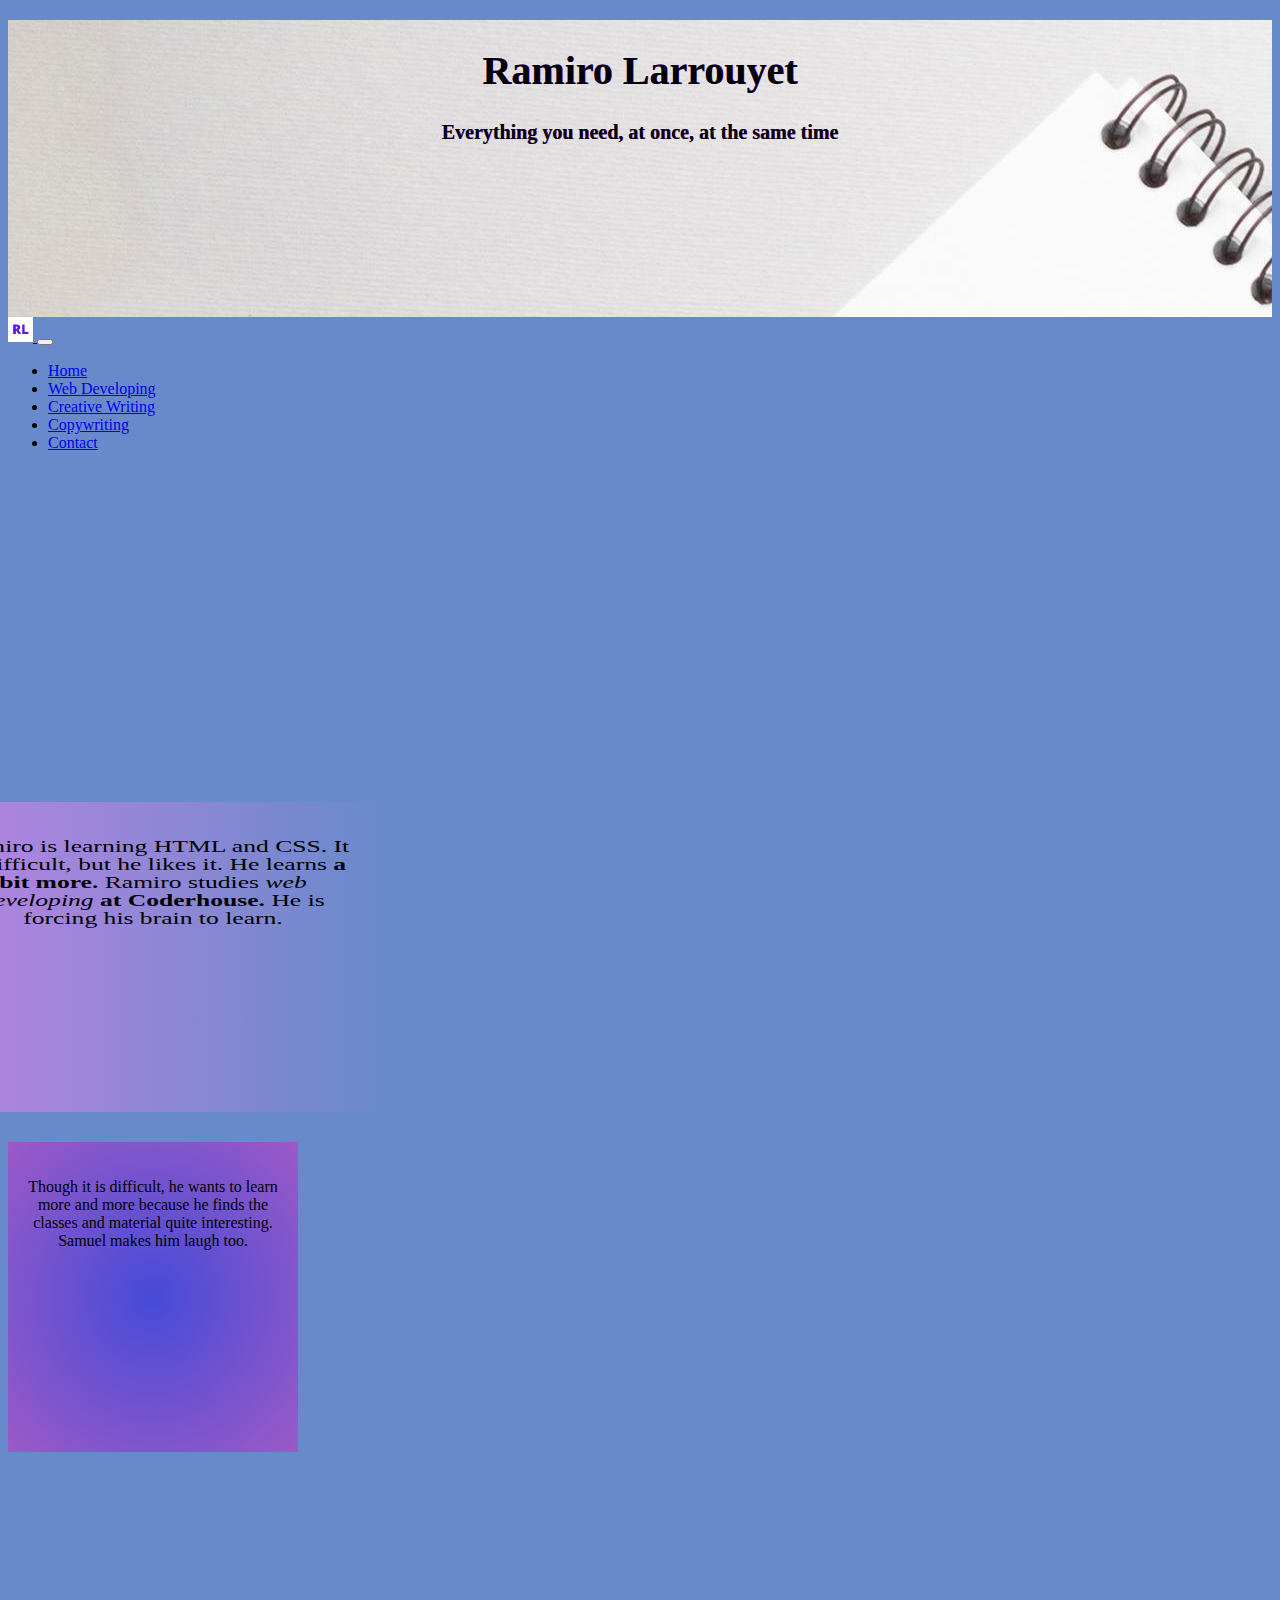
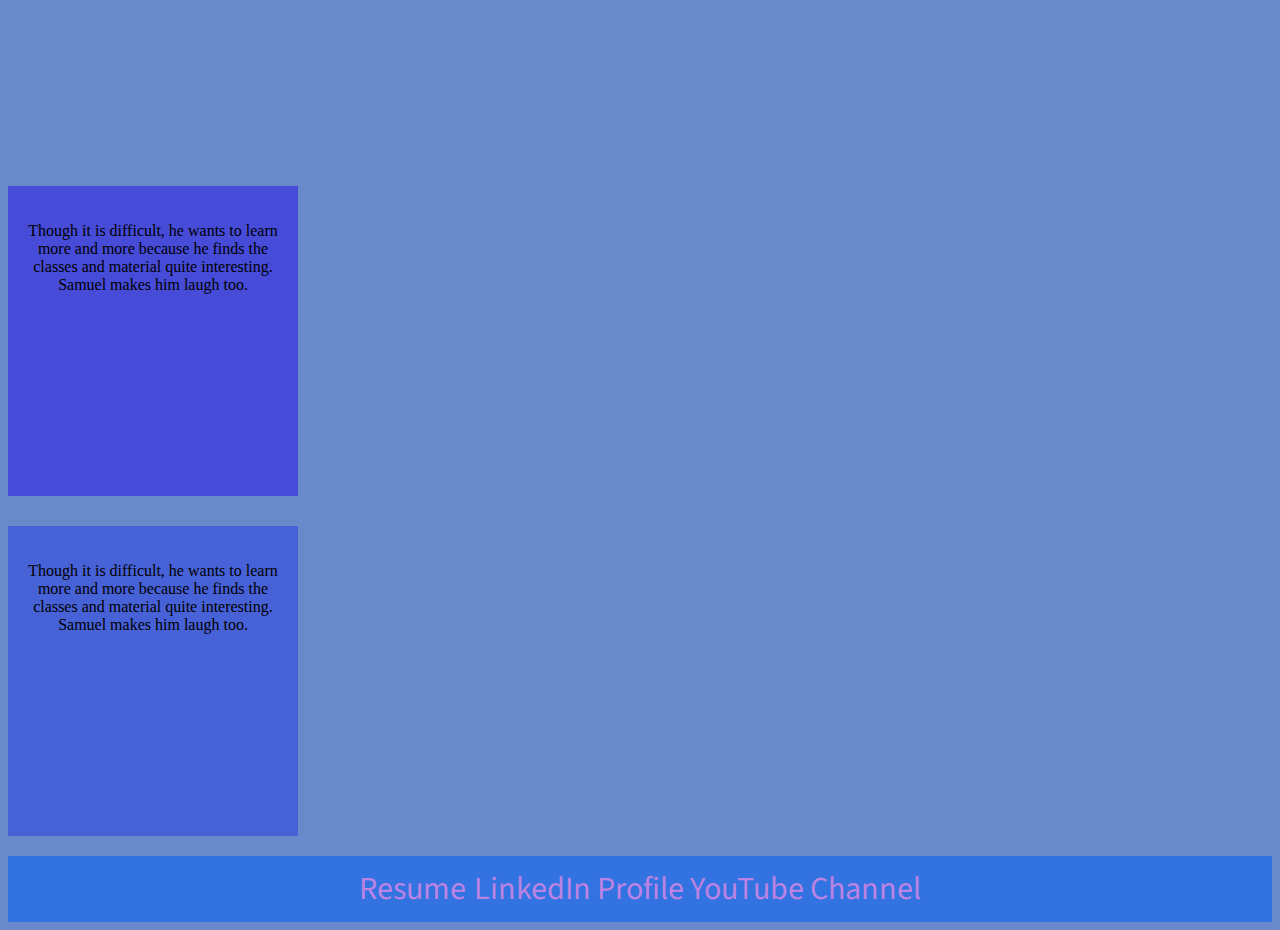
==== index.html @ 64db362d "termine la pre-entrega numero tres" ====
<!Doctype html>

<html  lang="en"> 
    
<head>
    
    <meta charset="utf-8">
    <meta name="viewport" content="width=device-width, initial-scale=1.0">
    <meta name="Home" description="All services provided to clients">
    <meta name="keywords" content="Web Development, HTML, CSS, Copywriting, Social Media, English, Bilingual, Teaching">
    <link rel="preconnect" href="https://fonts.googleapis.com">
    <link rel="preconnect" href="https://fonts.gstatic.com" crossorigin>
    <link href="https://fonts.googleapis.com/css2?family=Source+Sans+Pro:ital,wght@0,300;1,400&display=swap" rel="stylesheet">
    
    <title> Ramiro Larrouyet </title>
    <link rel= "shortcut icon" href="imgcv/favicon.png" type="image/x-icon">
    <link href="https://cdn.jsdelivr.net/npm/bootstrap@5.2.2/dist/css/bootstrap.min.css" rel="stylesheet" integrity="sha384-Zenh87qX5JnK2Jl0vWa8Ck2rdkQ2Bzep5IDxbcnCeuOxjzrPF/et3URy9Bv1WTRi" crossorigin="anonymous">
    <link rel="stylesheet" href="css/estilo.css">
</head>
    
<body>
    
<header>
    <div>
    <h1> Ramiro Larrouyet </h1>
    <p> Everything you need, at once, at the same time </p>
    </div>
</header>
  
<nav class="navbar navbar-expand-lg bg-light">
    <div class="container-fluid">
      <a class="navbar-brand" href="#">
        <img src="imgcv/favicon.png" class="img-fluid">
      </a>
      <button class="navbar-toggler" type="button" data-bs-toggle="collapse" data-bs-target="#navbarNav" aria-controls="navbarNav" aria-expanded="false" aria-label="Toggle navigation">
        <span class="navbar-toggler-icon"></span>
      </button>
      <div class="collapse navbar-collapse" id="navbarNav">
        <ul class="navbar-nav">
          <li class="nav-item"> 
            <a class="nav-link active" aria-current="page" href="index.html"> Home </a>
        </li>
          <li class="nav-item">
            <a class="nav-link" href="clase--2/webdeveloping.html"> Web Developing </a> </li>
          </li>
          <li class="nav-item">
            <a class="nav-link" href="creative.html"> Creative Writing </a>
          </li>
          <li class="nav-item">
            <a class="nav-link" href="clase--2/copywriting.html"> Copywriting </a>
          </li>
          <li class="nav-item">
            <a class="nav-link" href="contactinformation.html"> Contact </a>
          </li>
        </ul>
      </div>
    </div>
  </nav>

<section class="container">

  <div class="row">

 <div class="col-x1-4 col-md-6 col-sm-12">
      <iframe class= videoIndexOne width="375" height="270" src="https://www.youtube.com/embed/ezPB2ilr9OI" title="YouTube video player" frameborder="0" allow="accelerometer; autoplay; clipboard-write; encrypted-media; gyroscope; picture-in-picture" allowfullscreen> </iframe>
</div>

<div class="col-x1-4 col-md-6 col-sm-12">
  <div class="item cajaA">
   <p class="parapraghIndex"> Ramiro is learning HTML and CSS. It is difficult, but he likes it. He learns <b>a bit more.</b> Ramiro studies <em> web developing </em> <strong> at Coderhouse. </strong> He is forcing his brain to learn.</p>
  </div>
</div>

<div class="col-x1-4 col-md-6 col-sm-12">
  <div class="item cajaB">
  <p class="parapraghIndex"> Though it is difficult, he wants to learn more and more because he finds the classes and material quite interesting. Samuel makes him laugh too. </p>
 </div>
</div>

<div class="col-x1-4 col-md-6 col-sm-12">
  <iframe class= videoIndexTwo width="250" height="270" src="https://www.youtube.com/embed/ezPB2ilr9OI" title="YouTube video player" frameborder="0" allow="accelerometer; autoplay; clipboard-write; encrypted-media; gyroscope; picture-in-picture" allowfullscreen> </iframe>
</div>

<div class="col-x1-4 col-md-6 col-sm-12">
  <div class="item cajaC">
  <p class="parapraghIndex"> Though it is difficult, he wants to learn more and more because he finds the classes and material quite interesting. Samuel makes him laugh too. </p>
 </div>
</div>

<div class="col-x1-4 col-md-6 col-sm-12">
  <div class="item cajaD">
  <p class="parapraghIndex"> Though it is difficult, he wants to learn more and more because he finds the classes and material quite interesting. Samuel makes him laugh too. </p>
 </div>
</div>

</div>

</section>


<footer>
     
     <a href="imgcv/cv.pdf" class="resume">Resume</a> 
     <a href="https://www.linkedin.com/in/ramiro-larrouyet" target="_blank" class="resume">LinkedIn Profile<a> 
     <a href="https://www.youtube.com/channel/UCQLiZKUBHzsVqcWi9gfR2rA" target="_blank" class="resume">YouTube Channel </a>

</footer>

<script src="https://cdn.jsdelivr.net/npm/bootstrap@5.2.2/dist/js/bootstrap.bundle.min.js" integrity="sha384-OERcA2EqjJCMA+/3y+gxIOqMEjwtxJY7qPCqsdltbNJuaOe923+mo//f6V8Qbsw3" crossorigin="anonymous"></script>

    </body>

</html>
---- css/estilo.css ----
header {
  font-family: "Spectral";
  font-size: 25px;
  background-image: url(../imgcv/top-view-person-writing-on-laptop-with-copy-space.jpg);
  width: 100%;
  height: 33vh;
  position: relative;
  margin-top: 20px;
}
header div {
  position: absolute;
  text-align: center;
  text-shadow: 0.4px 0.4px blueviolet;
  font-weight: bold;
  font-size: 20px;
  top: 0;
  bottom: 0;
  left: 0;
  right: 0;
  margin: auto;
}

.container p {
  font-size: bold;
  font-family: "Times New Roman";
}

.videoIndexOne {
  margin-top: 30px;
}

.videoIndexTwo {
  margin-top: 30px;
}

.videoCreative {
  margin-top: 30px;
}

footer {
  padding: 10px;
  background-color: #3373e1;
  text-align: center;
  margin-left: none;
  margin-top: 20px;
  font-size: 200%;
}
footer a {
  display: inline;
  font-family: "Source Sans Pro";
  text-decoration: none;
  color: #bb83e3;
}

form {
  margin-top: 5px;
  padding: 10px;
  font-size: 20px;
  font-family: "Times New Roman", Times, serif;
}
form div {
  padding: 10px;
}
form div button {
  height: 80px;
  width: 100px;
  margin-top: 20px;
  transform: translate(600px);
}

body {
  background-color: #688aca;
}

nav div a img {
  height: 25px;
  width: 25px;
}

.item {
  text-align: center;
  display: inline-block;
  width: 250px;
  height: 270px;
  padding: 20px;
}

.cajaA {
  background: linear-gradient(to right, #bb83e3, #688aca);
  margin-top: 30px;
  transform: scale(1.6, 1);
}

.cajaB {
  background: radial-gradient(#464bd8, #9c5ac7);
  margin-top: 30px;
}

.cajaC {
  background-color: #464bd8;
  margin-top: 30px;
  animation-name: animacionCajaC;
  animation-iteration-count: infinite;
  animation-timing-function: ease-in;
  animation-duration: 6s;
  animation-delay: 2s;
}

@keyframes animacionCajaC {
  0% {
    width: 200px;
  }
  25% {
    width: 225 px;
  }
  50% {
    width: 250px;
  }
  75% {
    width: 275px;
  }
  100% {
    width: 300px;
  }
}
.cajaD {
  background-color: #4761d7;
  margin-top: 30px;
}
.cajaD:hover {
  background-color: #9c5ac7;
  height: 350px;
  width: 350px;
  transition: all 5s;
}

.divCreativeOne img {
  height: 400px;
  width: 400px;
  margin-top: 20px;
}

.divCreativeTwo p {
  border: solid 5px #bb83e3;
  text-align: center;
  font-size: 30px;
  padding: 10px;
  margin-block-end: 0;
  margin-top: 20px;
}

.divCreativeThree {
  margin-top: 20px;
}

/*# sourceMappingURL=estilo.css.map */
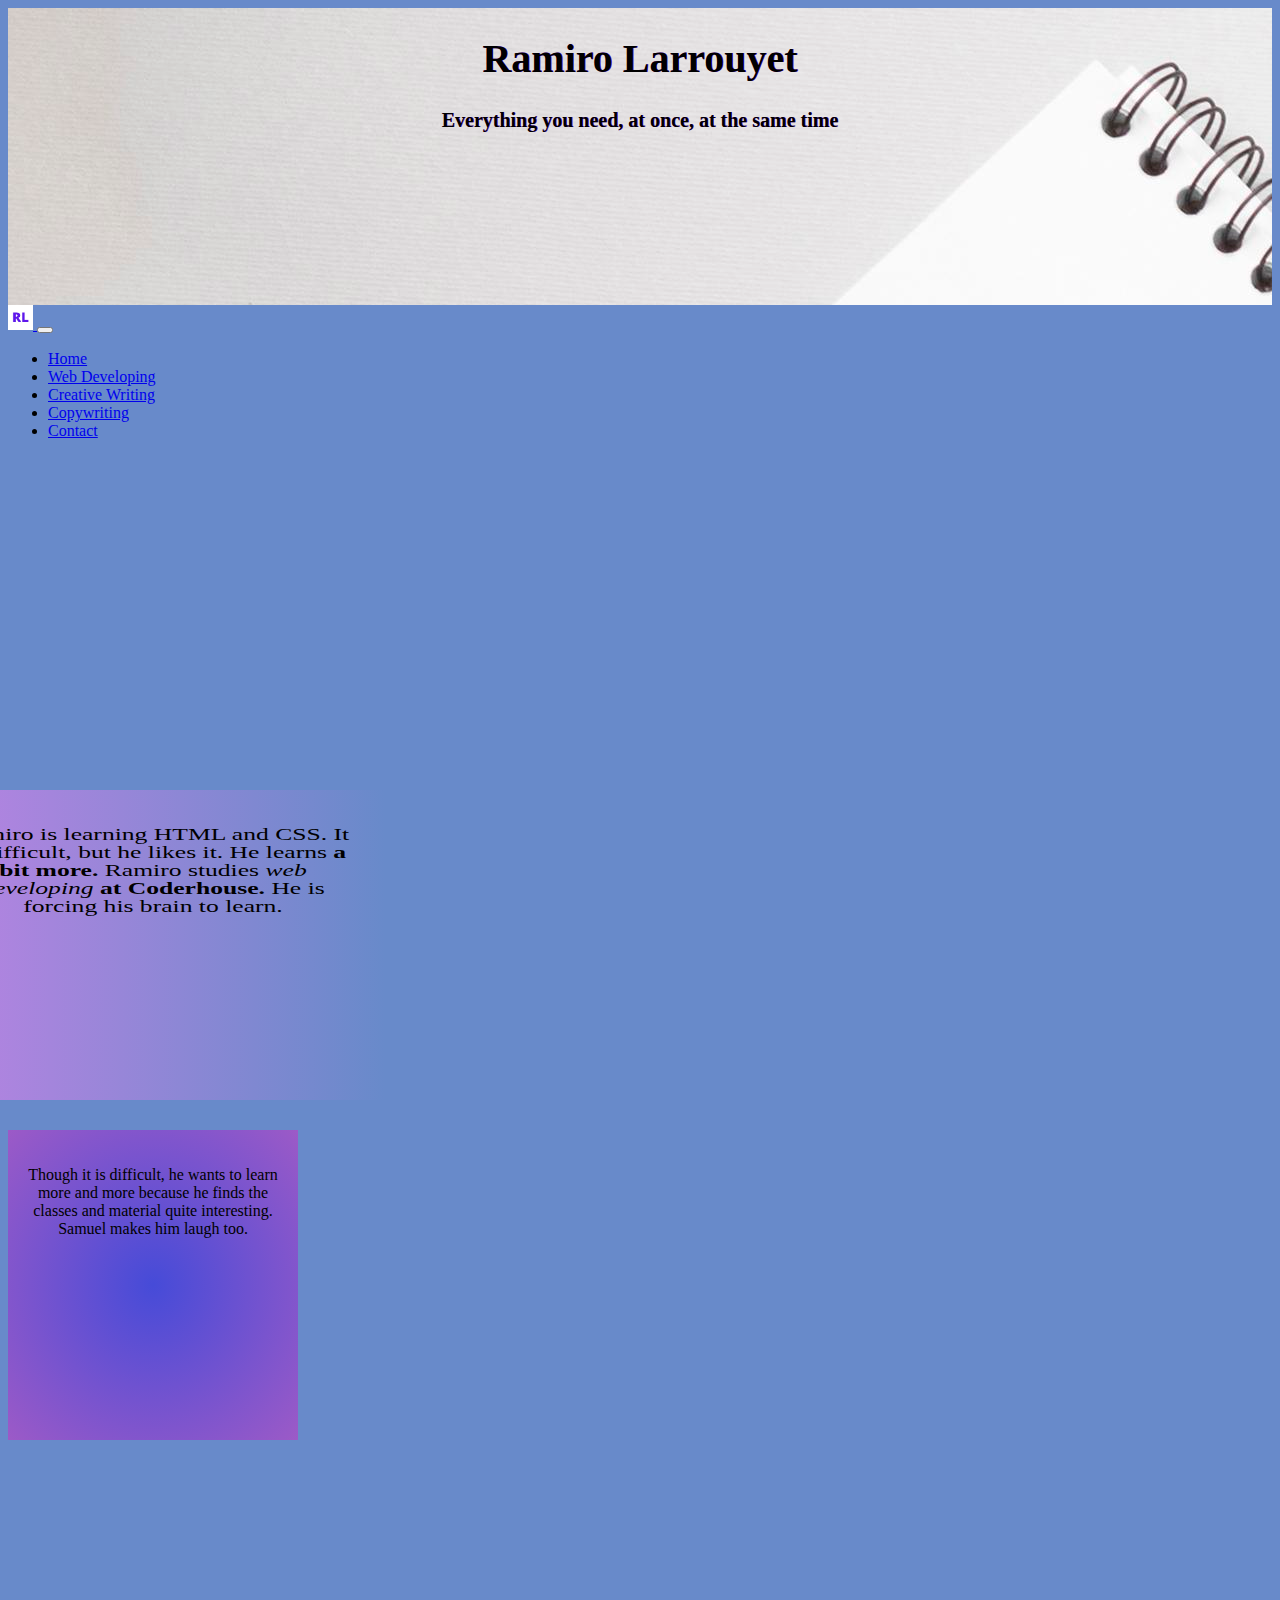
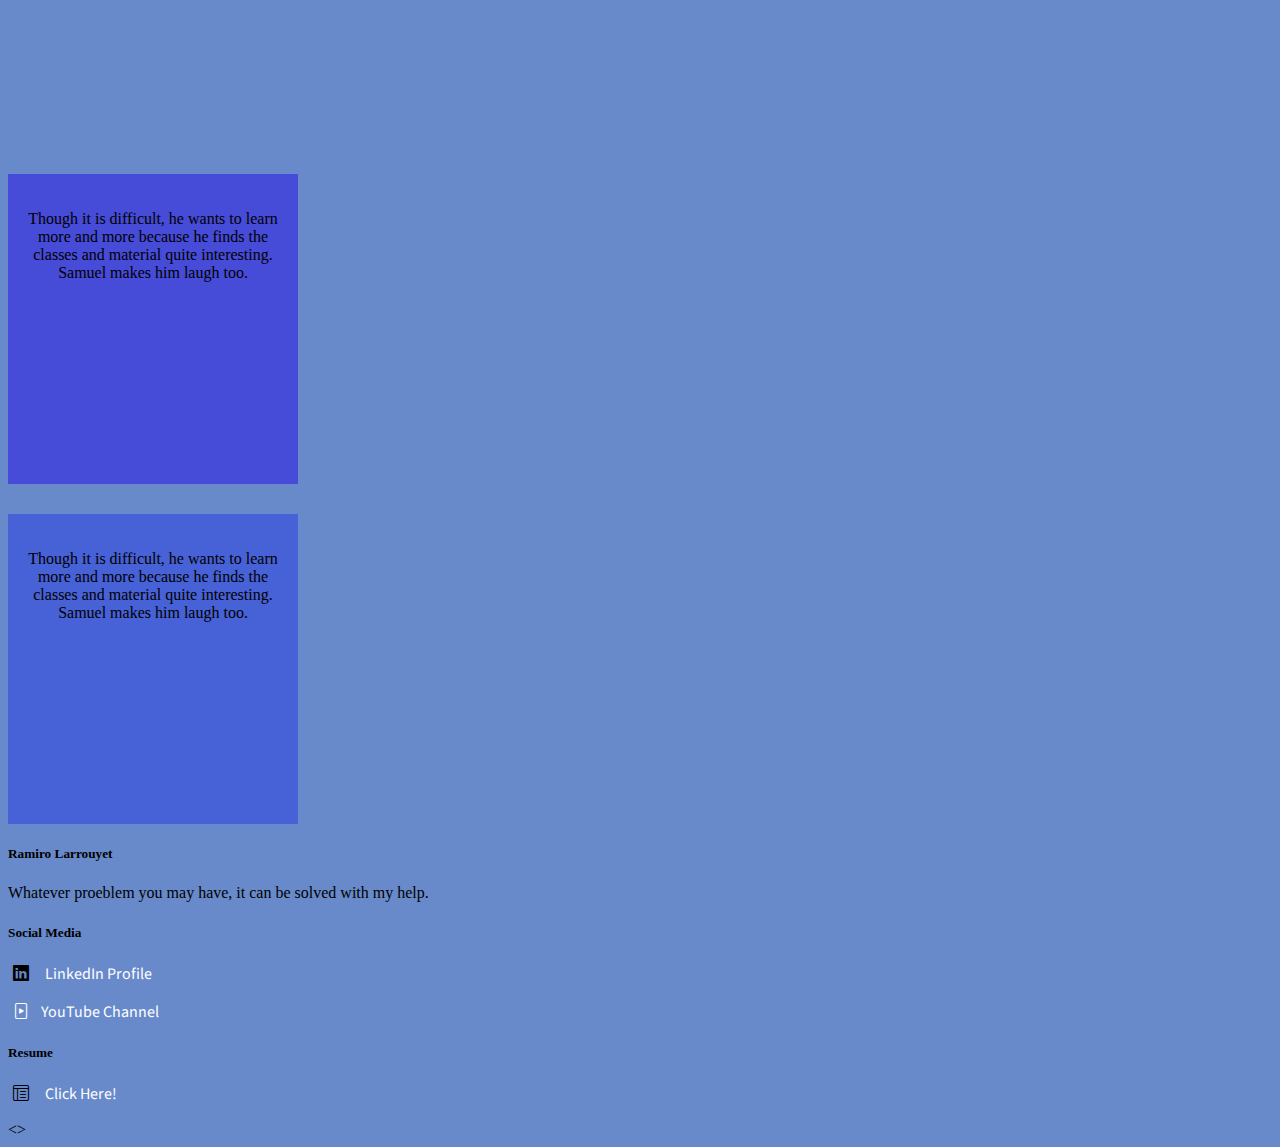
==== commit a5ab3e9c: "termine el footer" ====
--- a/index.html
+++ b/index.html
@@ -15,6 +15,8 @@
     <title> Ramiro Larrouyet </title>
     <link rel= "shortcut icon" href="imgcv/favicon.png" type="image/x-icon">
     <link href="https://cdn.jsdelivr.net/npm/bootstrap@5.2.2/dist/css/bootstrap.min.css" rel="stylesheet" integrity="sha384-Zenh87qX5JnK2Jl0vWa8Ck2rdkQ2Bzep5IDxbcnCeuOxjzrPF/et3URy9Bv1WTRi" crossorigin="anonymous">
+    <link rel="stylesheet" href=
+    "https://cdn.jsdelivr.net/npm/bootstrap-icons@1.5.0/font/bootstrap-icons.css" />
     <link rel="stylesheet" href="css/estilo.css">
 </head>
     
@@ -59,21 +61,21 @@
 
 <section class="container">
 
-  <div class="row">
+<div class="row">
 
  <div class="col-x1-4 col-md-6 col-sm-12">
       <iframe class= videoIndexOne width="375" height="270" src="https://www.youtube.com/embed/ezPB2ilr9OI" title="YouTube video player" frameborder="0" allow="accelerometer; autoplay; clipboard-write; encrypted-media; gyroscope; picture-in-picture" allowfullscreen> </iframe>
-</div>
+ </div>
 
-<div class="col-x1-4 col-md-6 col-sm-12">
+ <div class="col-x1-4 col-md-6 col-sm-12">
   <div class="item cajaA">
    <p class="parapraghIndex"> Ramiro is learning HTML and CSS. It is difficult, but he likes it. He learns <b>a bit more.</b> Ramiro studies <em> web developing </em> <strong> at Coderhouse. </strong> He is forcing his brain to learn.</p>
   </div>
-</div>
+ </div>
 
 <div class="col-x1-4 col-md-6 col-sm-12">
   <div class="item cajaB">
-  <p class="parapraghIndex"> Though it is difficult, he wants to learn more and more because he finds the classes and material quite interesting. Samuel makes him laugh too. </p>
+   <p class="parapraghIndex"> Though it is difficult, he wants to learn more and more because he finds the classes and material quite interesting. Samuel makes him laugh too. </p>
  </div>
 </div>
 
@@ -83,13 +85,13 @@
 
 <div class="col-x1-4 col-md-6 col-sm-12">
   <div class="item cajaC">
-  <p class="parapraghIndex"> Though it is difficult, he wants to learn more and more because he finds the classes and material quite interesting. Samuel makes him laugh too. </p>
+   <p class="parapraghIndex"> Though it is difficult, he wants to learn more and more because he finds the classes and material quite interesting. Samuel makes him laugh too. </p>
  </div>
 </div>
 
 <div class="col-x1-4 col-md-6 col-sm-12">
   <div class="item cajaD">
-  <p class="parapraghIndex"> Though it is difficult, he wants to learn more and more because he finds the classes and material quite interesting. Samuel makes him laugh too. </p>
+   <p class="parapraghIndex"> Though it is difficult, he wants to learn more and more because he finds the classes and material quite interesting. Samuel makes him laugh too. </p>
  </div>
 </div>
 
@@ -97,14 +99,38 @@
 
 </section>
 
+<footer class="bg-dark text-white pt-5 pb-4">
 
-<footer>
-     
-     <a href="imgcv/cv.pdf" class="resume">Resume</a> 
-     <a href="https://www.linkedin.com/in/ramiro-larrouyet" target="_blank" class="resume">LinkedIn Profile<a> 
-     <a href="https://www.youtube.com/channel/UCQLiZKUBHzsVqcWi9gfR2rA" target="_blank" class="resume">YouTube Channel </a>
+  <div class="container text-center text-md-left">
 
+    <div class="row text-center text-md-left">
+
+      <div class="col-md-3 col-lg-3 col-xl-3 mx-auto mt-3">
+        <h5 class="text-uppercase mb-4 font-weight-bold text-warning"> Ramiro Larrouyet </h5>
+        <p> Whatever proeblem you may have, it can be solved with my help.</p>
+      </div>
+
+        <div class="col-md-2 col-lg-2 col-xl-2 mx-auto mt-3">
+          <h5 class="text-uppercase mb-4 font-weight-bold text-warning"> Social Media </h5>
+          <p> 
+            <i class="bi bi-linkedin"></i> <a href="https://www.linkedin.com/in/ramiro-larrouyet" target="_blank" class="resume">LinkedIn Profile <a>
+          </p>
+          <p> 
+            <i class="bi bi-file-play"></i><a href="https://www.youtube.com/channel/UCQLiZKUBHzsVqcWi9gfR2rA" target="_blank" class="resume">YouTube Channel</a>
+          </p>             
+        </div>
+
+        <div class="col-md-2 col-lg-2 col-xl-2 mx-auto mt-3">
+          <h5 class="text-uppercase mb-4 font-weight-boold text-warning"> Resume </h5>
+          <p>
+            <i class="bi bi-layout-text-window-reverse"></i> <a href="imgcv/cv.pdf" class="resume">Click Here!</a>
+          </p>
+        </div>
+
+   </div>
+  </div> 
 </footer>
+  
 
 <script src="https://cdn.jsdelivr.net/npm/bootstrap@5.2.2/dist/js/bootstrap.bundle.min.js" integrity="sha384-OERcA2EqjJCMA+/3y+gxIOqMEjwtxJY7qPCqsdltbNJuaOe923+mo//f6V8Qbsw3" crossorigin="anonymous"></script>
 
@@ -112,4 +138,4 @@
 
 </html>
 
-
+<> 
--- a/css/estilo.css
+++ b/css/estilo.css
@@ -5,7 +5,6 @@
   width: 100%;
   height: 33vh;
   position: relative;
-  margin-top: 20px;
 }
 header div {
   position: absolute;
@@ -19,10 +18,10 @@
   right: 0;
   margin: auto;
 }
-
 .container p {
   font-size: bold;
   font-family: "Times New Roman";
+  font-size: medium;
 }
 
 .videoIndexOne {
@@ -37,19 +36,16 @@
   margin-top: 30px;
 }
 
-footer {
-  padding: 10px;
-  background-color: #3373e1;
-  text-align: center;
-  margin-left: none;
-  margin-top: 20px;
-  font-size: 200%;
-}
 footer a {
   display: inline;
   font-family: "Source Sans Pro";
   text-decoration: none;
-  color: #bb83e3;
+  color: white;
+}
+footer .bi {
+  padding: 5px;
+  margin-right: 7px;
+  border-radius: 3px;
 }
 
 form {
@@ -63,9 +59,8 @@
 }
 form div button {
   height: 80px;
-  width: 100px;
+  width: 50px;
   margin-top: 20px;
-  transform: translate(600px);
 }
 
 body {
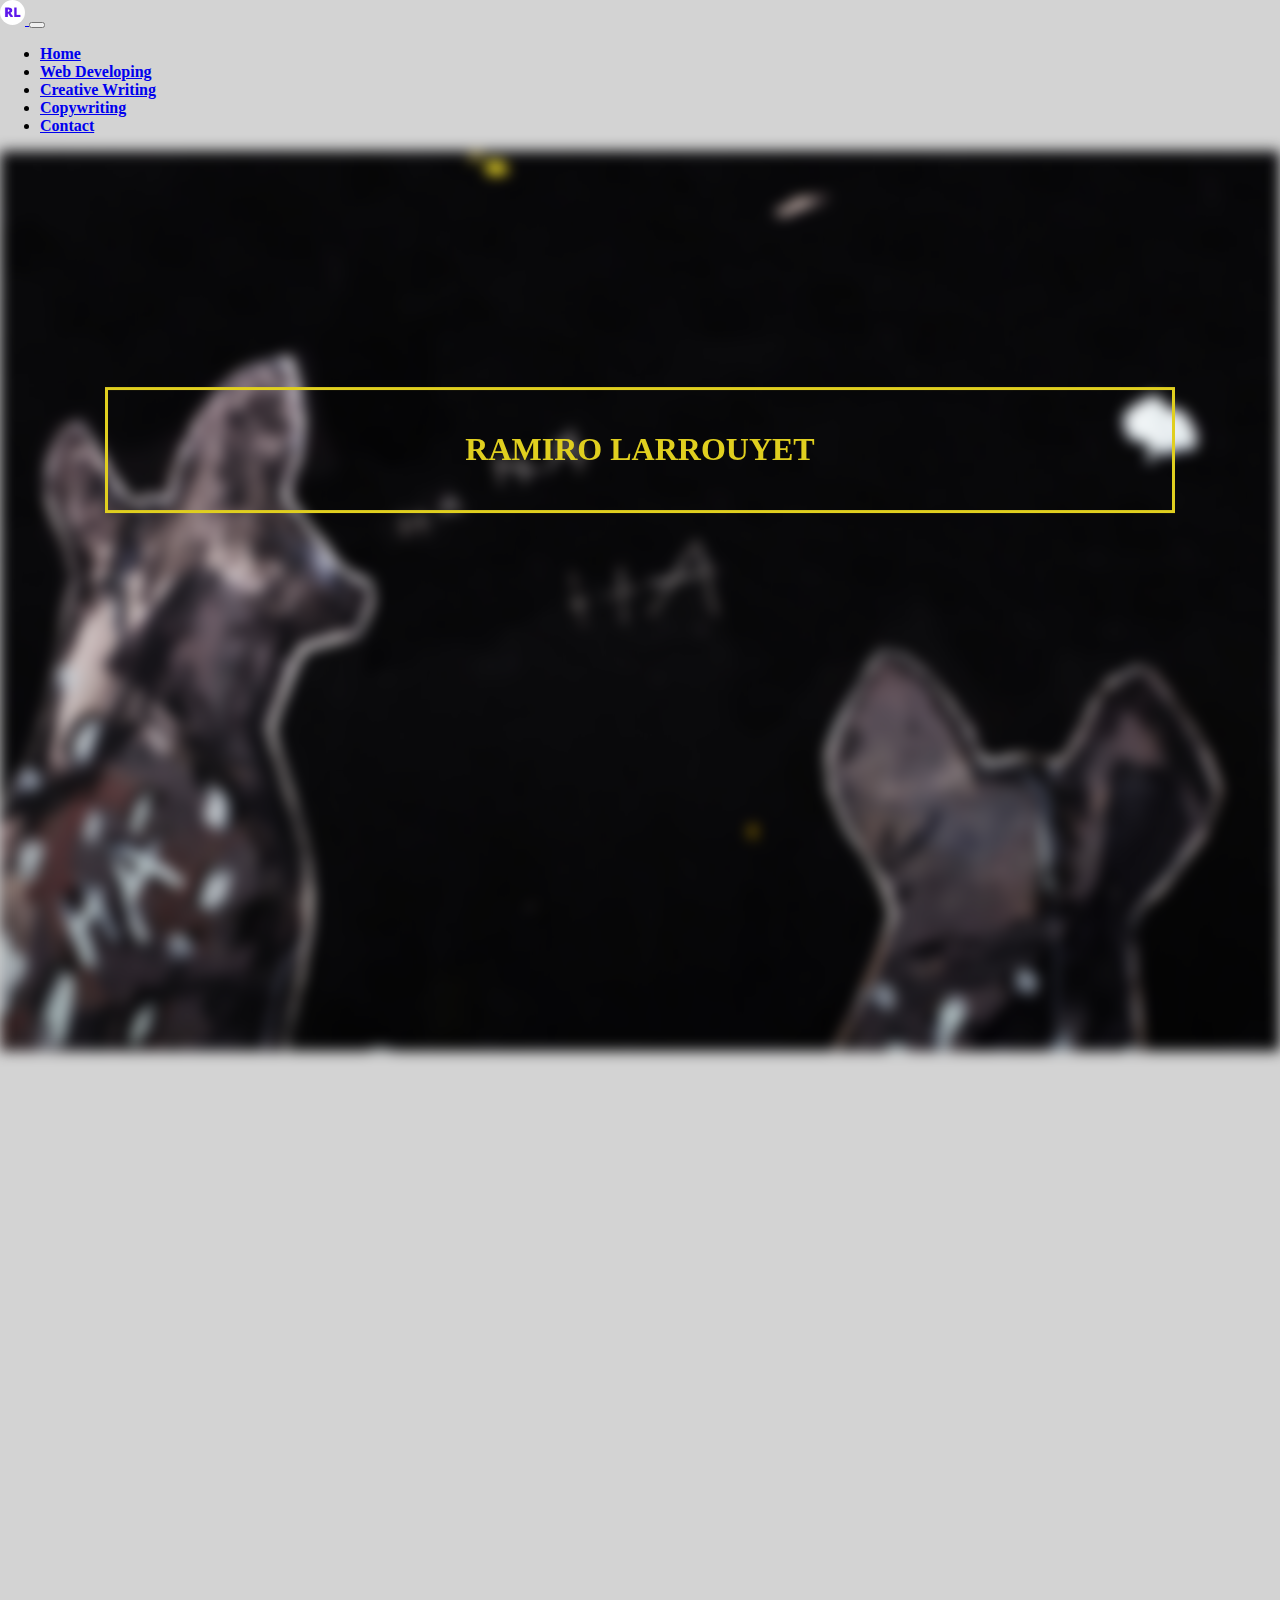
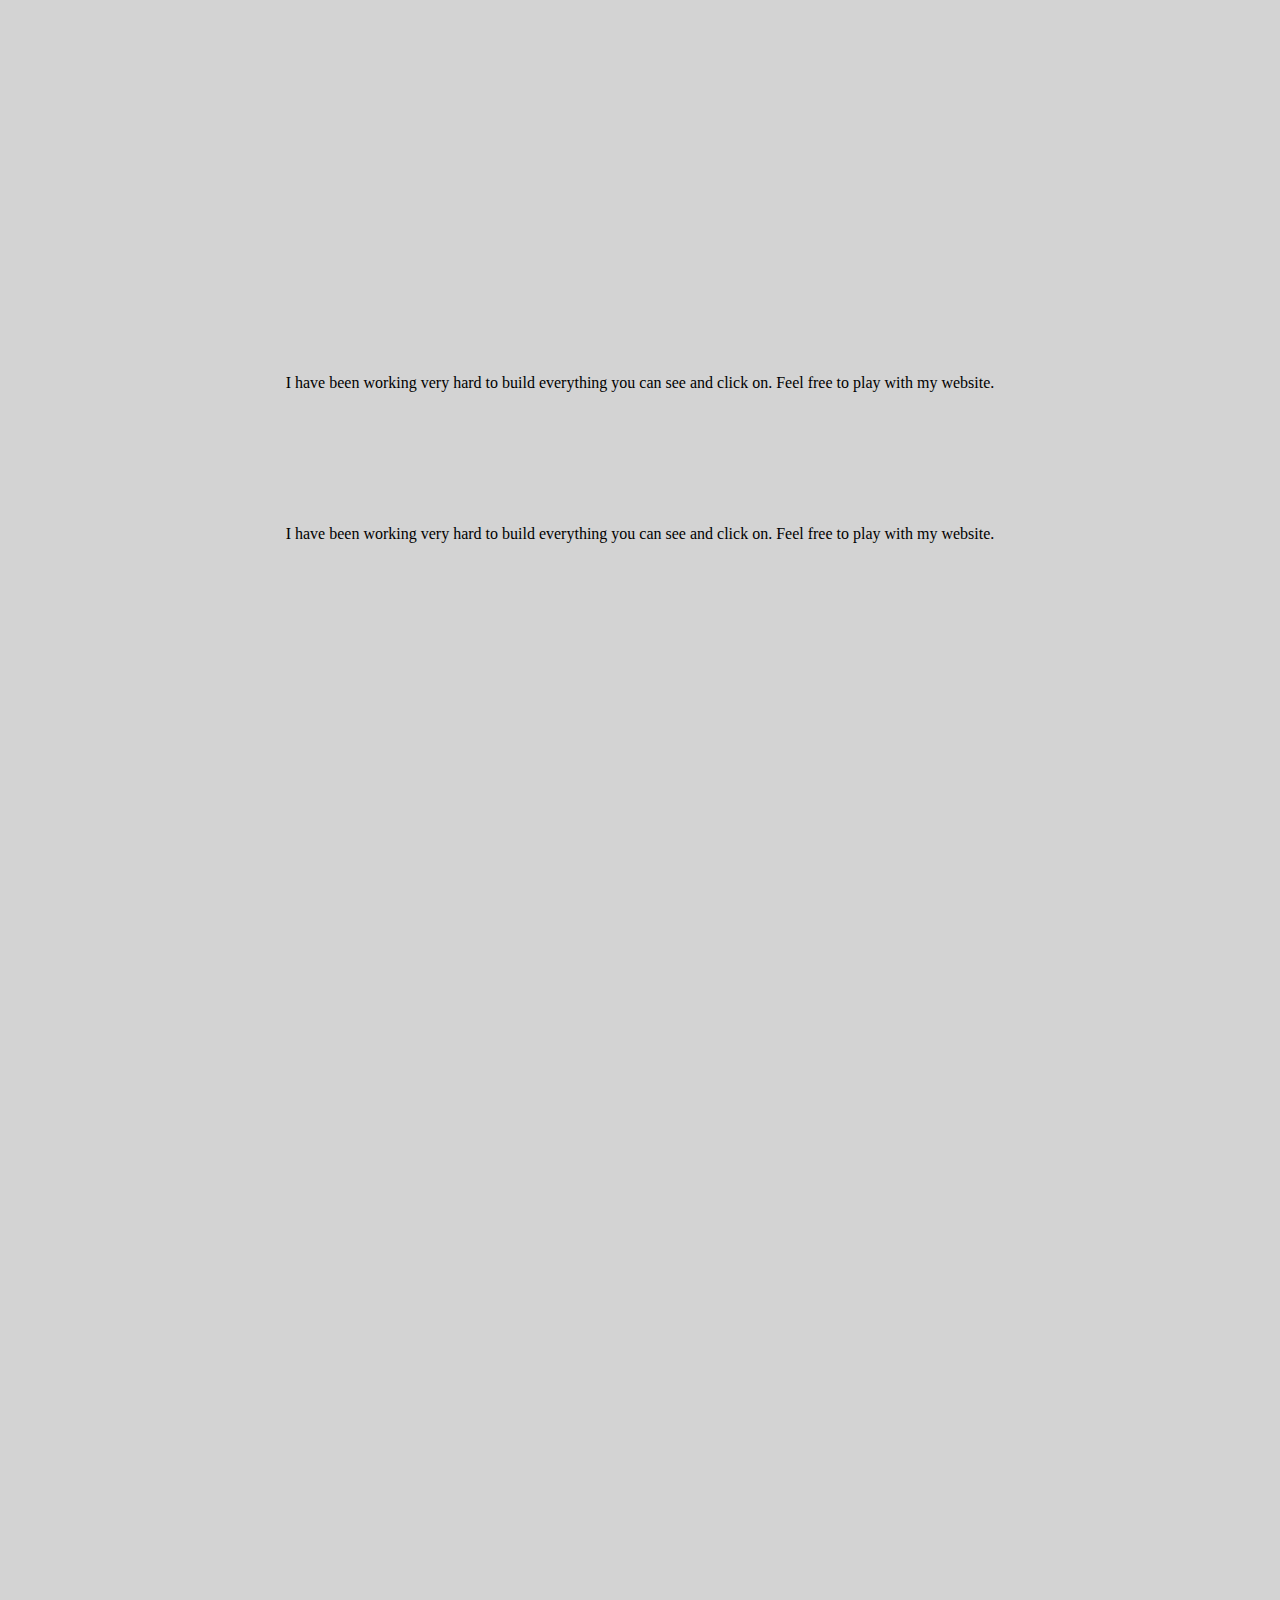
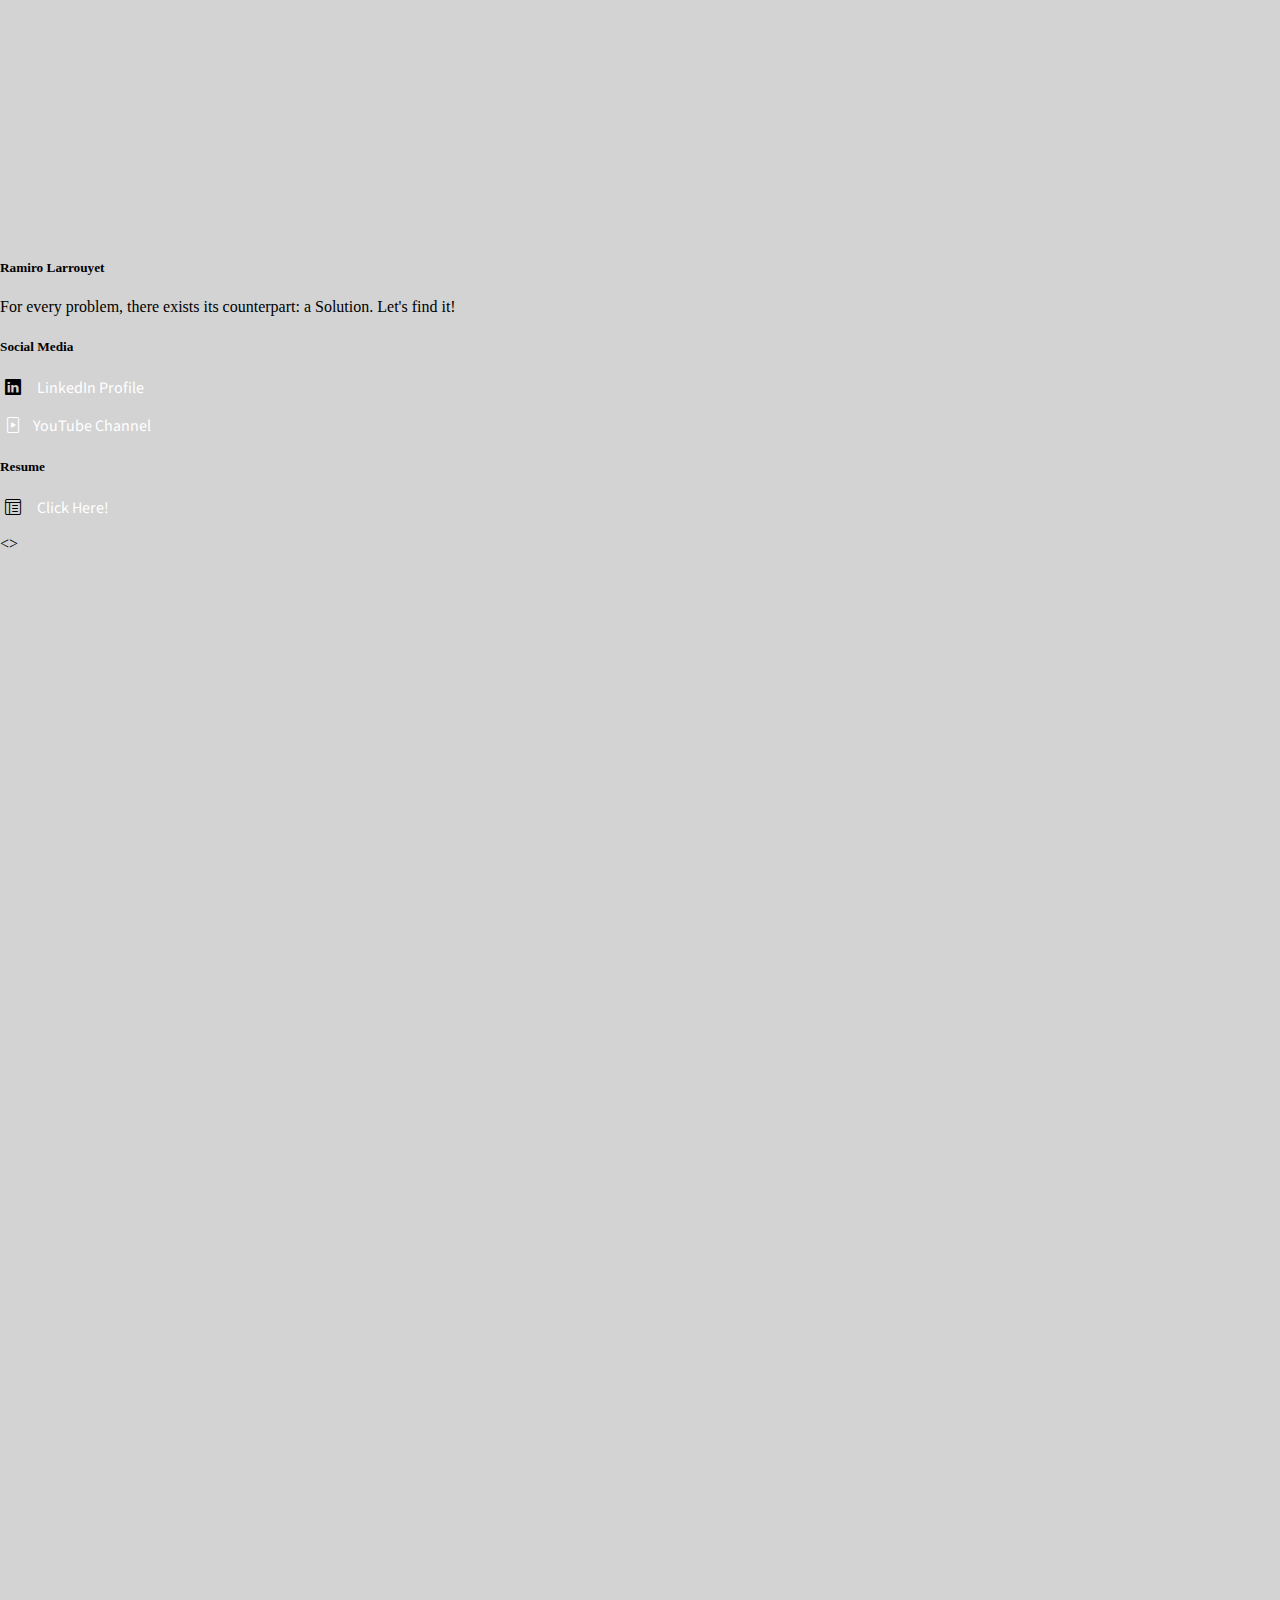
==== commit bd50159a: "termine las cards del home" ====
--- a/index.html
+++ b/index.html
@@ -15,21 +15,15 @@
     <title> Ramiro Larrouyet </title>
     <link rel= "shortcut icon" href="imgcv/favicon.png" type="image/x-icon">
     <link href="https://cdn.jsdelivr.net/npm/bootstrap@5.2.2/dist/css/bootstrap.min.css" rel="stylesheet" integrity="sha384-Zenh87qX5JnK2Jl0vWa8Ck2rdkQ2Bzep5IDxbcnCeuOxjzrPF/et3URy9Bv1WTRi" crossorigin="anonymous">
-    <link rel="stylesheet" href=
-    "https://cdn.jsdelivr.net/npm/bootstrap-icons@1.5.0/font/bootstrap-icons.css" />
+    <link rel="stylesheet" href="https://cdn.jsdelivr.net/npm/bootstrap-icons@1.5.0/font/bootstrap-icons.css">
+    <link href="https://unpkg.com/aos@2.3.1/dist/aos.css" rel="stylesheet">
+    <script src="https://unpkg.com/aos@2.3.1/dist/aos.js"></script>
     <link rel="stylesheet" href="css/estilo.css">
 </head>
     
 <body>
-    
-<header>
-    <div>
-    <h1> Ramiro Larrouyet </h1>
-    <p> Everything you need, at once, at the same time </p>
-    </div>
-</header>
-  
-<nav class="navbar navbar-expand-lg bg-light">
+
+  <nav class="navbar navbar-expand-lg bg-light">
     <div class="container-fluid">
       <a class="navbar-brand" href="#">
         <img src="imgcv/favicon.png" class="img-fluid">
@@ -59,45 +53,34 @@
     </div>
   </nav>
 
-<section class="container">
+<div class="bg home"></div>
+<div class="bg-text container">
+  <h1 data-aos="zoom-in">Ramiro Larrouyet</h1>
+</div> 
 
-<div class="row">
-
- <div class="col-x1-4 col-md-6 col-sm-12">
-      <iframe class= videoIndexOne width="375" height="270" src="https://www.youtube.com/embed/ezPB2ilr9OI" title="YouTube video player" frameborder="0" allow="accelerometer; autoplay; clipboard-write; encrypted-media; gyroscope; picture-in-picture" allowfullscreen> </iframe>
- </div>
-
- <div class="col-x1-4 col-md-6 col-sm-12">
-  <div class="item cajaA">
-   <p class="parapraghIndex"> Ramiro is learning HTML and CSS. It is difficult, but he likes it. He learns <b>a bit more.</b> Ramiro studies <em> web developing </em> <strong> at Coderhouse. </strong> He is forcing his brain to learn.</p>
+<section class="container custom-section">
+  <div class="row">
+   <div class="col-md" data-aos="flip-right" data-aos-offset= "400" data-aos-duration="500">
+    <img src="imgcv/f35360a5066b64ce1b66a6436be356a4.jpg" class="img-fluid" alt="swimming towards an eye">
+   </div>
+  <div class="cardBody col-md">
+    <p class="cardText">I have been working very hard to build everything you can see and click on. Feel free to play with my website.
+    </p>
   </div>
  </div>
+</section>
 
-<div class="col-x1-4 col-md-6 col-sm-12">
-  <div class="item cajaB">
-   <p class="parapraghIndex"> Though it is difficult, he wants to learn more and more because he finds the classes and material quite interesting. Samuel makes him laugh too. </p>
- </div>
-</div>
-
-<div class="col-x1-4 col-md-6 col-sm-12">
-  <iframe class= videoIndexTwo width="250" height="270" src="https://www.youtube.com/embed/ezPB2ilr9OI" title="YouTube video player" frameborder="0" allow="accelerometer; autoplay; clipboard-write; encrypted-media; gyroscope; picture-in-picture" allowfullscreen> </iframe>
-</div>
-
-<div class="col-x1-4 col-md-6 col-sm-12">
-  <div class="item cajaC">
-   <p class="parapraghIndex"> Though it is difficult, he wants to learn more and more because he finds the classes and material quite interesting. Samuel makes him laugh too. </p>
- </div>
-</div>
-
-<div class="col-x1-4 col-md-6 col-sm-12">
-  <div class="item cajaD">
-   <p class="parapraghIndex"> Though it is difficult, he wants to learn more and more because he finds the classes and material quite interesting. Samuel makes him laugh too. </p>
- </div>
-</div>
-
-</div>
-
-</section>
+<section class="container custom-section">
+  <div class="row">
+    <div class="cardBody col-md">
+      <p class="cardText"> I have been working very hard to build everything you can see and click on. Feel free to play with my website.
+      </p>
+    </div>
+    <div class="col-md" data-aos="flip-left" data-aos-offset="400" data-aos-duration="500">
+     <img src="imgcv/jon-tyson-yulPpoFBNg4-unsplash.jpg" class="img-fluid" alt="woman wearing headphones and sunglasses">
+   </div>
+  </div>
+ </section>
 
 <footer class="bg-dark text-white pt-5 pb-4">
 
@@ -107,7 +90,7 @@
 
       <div class="col-md-3 col-lg-3 col-xl-3 mx-auto mt-3">
         <h5 class="text-uppercase mb-4 font-weight-bold text-warning"> Ramiro Larrouyet </h5>
-        <p> Whatever proeblem you may have, it can be solved with my help.</p>
+        <p> For every problem, there exists its counterpart: a Solution. Let's find it!</p>
       </div>
 
         <div class="col-md-2 col-lg-2 col-xl-2 mx-auto mt-3">
@@ -123,7 +106,7 @@
         <div class="col-md-2 col-lg-2 col-xl-2 mx-auto mt-3">
           <h5 class="text-uppercase mb-4 font-weight-boold text-warning"> Resume </h5>
           <p>
-            <i class="bi bi-layout-text-window-reverse"></i> <a href="imgcv/cv.pdf" class="resume">Click Here!</a>
+            <i class="bi bi-layout-text-window-reverse"></i> <a href="imgcv/cv.pdf" class="resume" target="_blank"> Click Here!</a>
           </p>
         </div>
 
@@ -133,6 +116,9 @@
   
 
 <script src="https://cdn.jsdelivr.net/npm/bootstrap@5.2.2/dist/js/bootstrap.bundle.min.js" integrity="sha384-OERcA2EqjJCMA+/3y+gxIOqMEjwtxJY7qPCqsdltbNJuaOe923+mo//f6V8Qbsw3" crossorigin="anonymous"></script>
+<script>
+  AOS.init();
+</script>
 
     </body>
 
--- a/css/estilo.css
+++ b/css/estilo.css
@@ -1,23 +1,3 @@
-header {
-  font-family: "Spectral";
-  font-size: 25px;
-  background-image: url(../imgcv/top-view-person-writing-on-laptop-with-copy-space.jpg);
-  width: 100%;
-  height: 33vh;
-  position: relative;
-}
-header div {
-  position: absolute;
-  text-align: center;
-  text-shadow: 0.4px 0.4px blueviolet;
-  font-weight: bold;
-  font-size: 20px;
-  top: 0;
-  bottom: 0;
-  left: 0;
-  right: 0;
-  margin: auto;
-}
 .container p {
   font-size: bold;
   font-family: "Times New Roman";
@@ -54,22 +34,68 @@
   font-size: 20px;
   font-family: "Times New Roman", Times, serif;
 }
-form div {
-  padding: 10px;
-}
-form div button {
+form button {
   height: 80px;
   width: 50px;
   margin-top: 20px;
 }
 
-body {
-  background-color: #688aca;
+nav {
+  font-weight: bold;
+  color: black;
 }
-
 nav div a img {
   height: 25px;
   width: 25px;
+  border-radius: 15px;
+}
+
+.bg {
+  text-align: center;
+  padding: 2px;
+  background-size: cover;
+  height: 100vh;
+  box-sizing: border-box;
+  filter: blur(7px);
+}
+
+.home {
+  background-image: url(../imgcv/7ab8f18bda16de3cef08b5d602329b59.jpg);
+  padding: 2px;
+}
+
+.bg-text {
+  color: #e0cf1f;
+  text-transform: uppercase;
+  font-weight: bold;
+  font-family: "Solway", serif;
+  border: 3px solid #e0cf1f;
+  position: absolute;
+  top: 50%;
+  left: 50%;
+  transform: translate(-50%, -50%);
+  z-index: 2;
+  width: 80%;
+  padding: 20px;
+  text-align: center;
+}
+
+.custom-section {
+  padding: 50px;
+  text-align: left;
+  margin-bottom: 1px;
+}
+
+.cardBody {
+  display: flex;
+  flex-direction: column;
+  text-align: center;
+  justify-content: center;
+}
+
+body {
+  background-color: lightgray;
+  margin: 0;
 }
 
 .item {
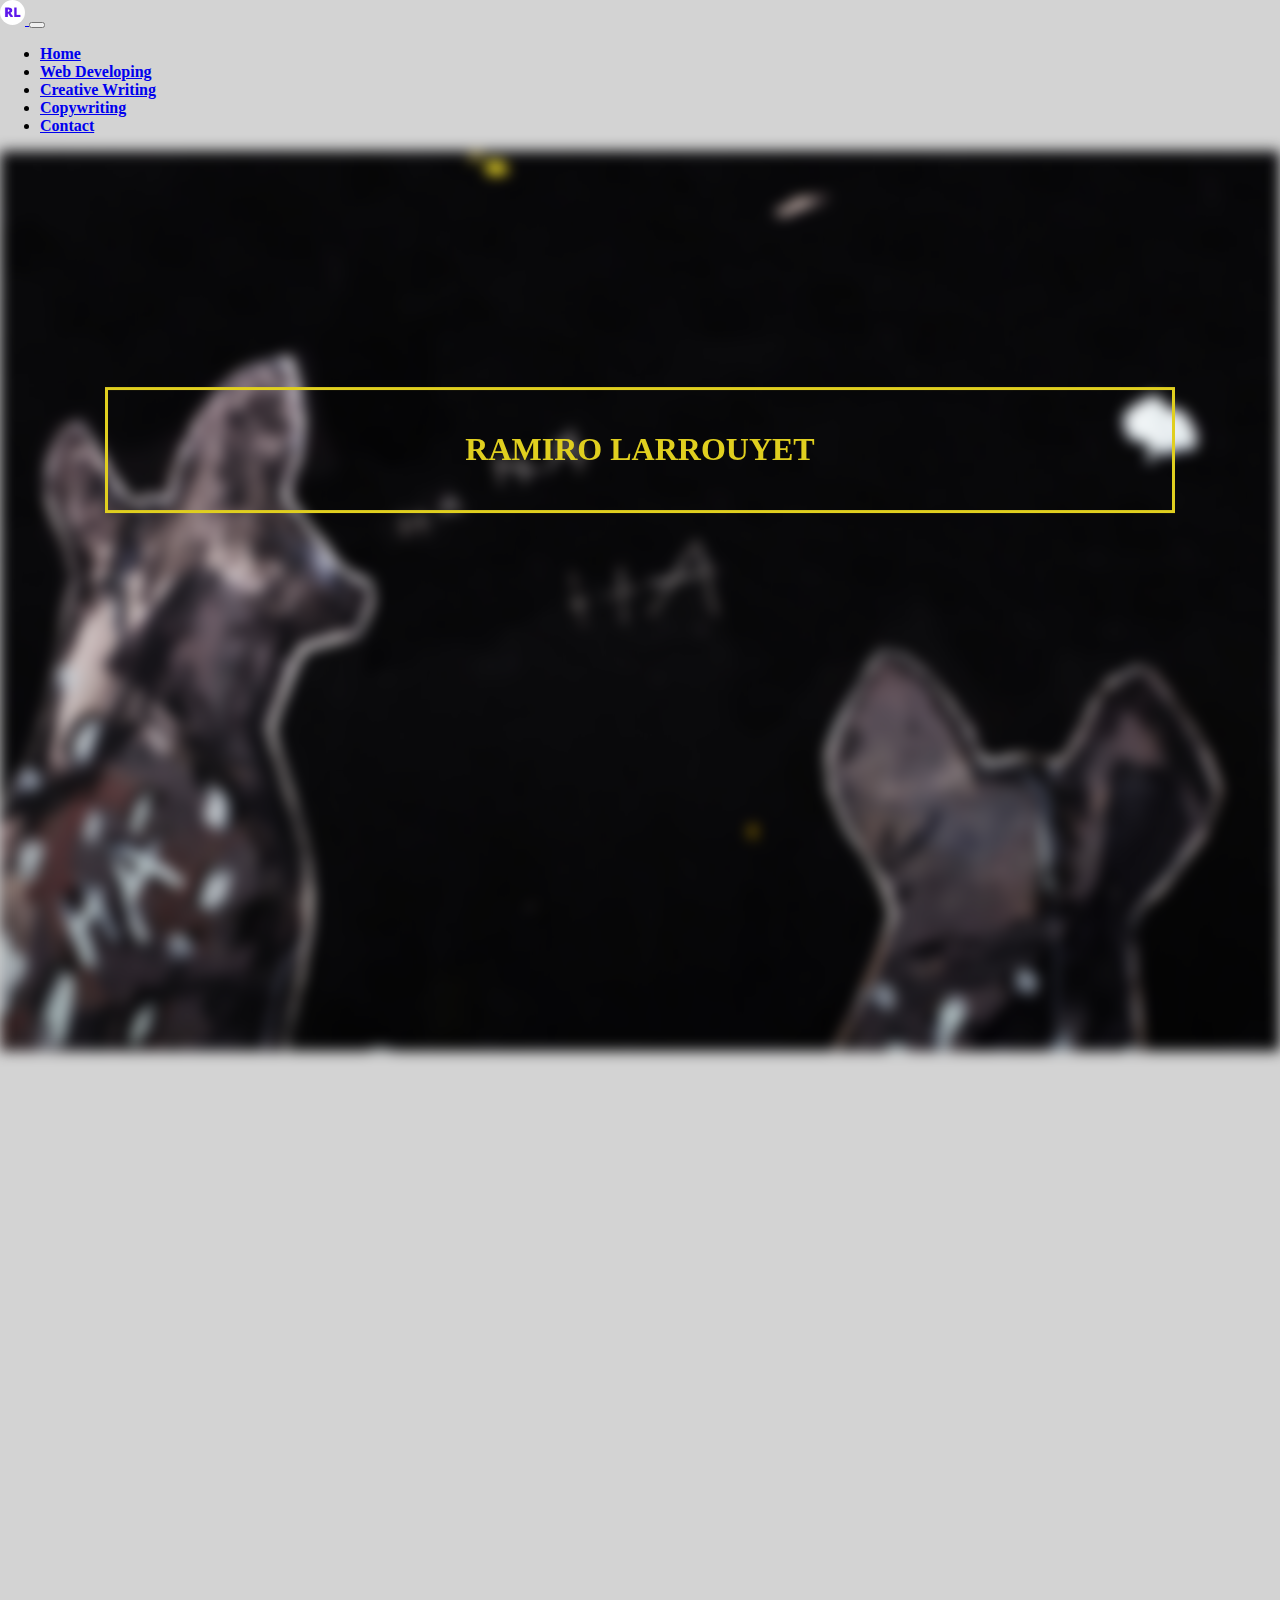
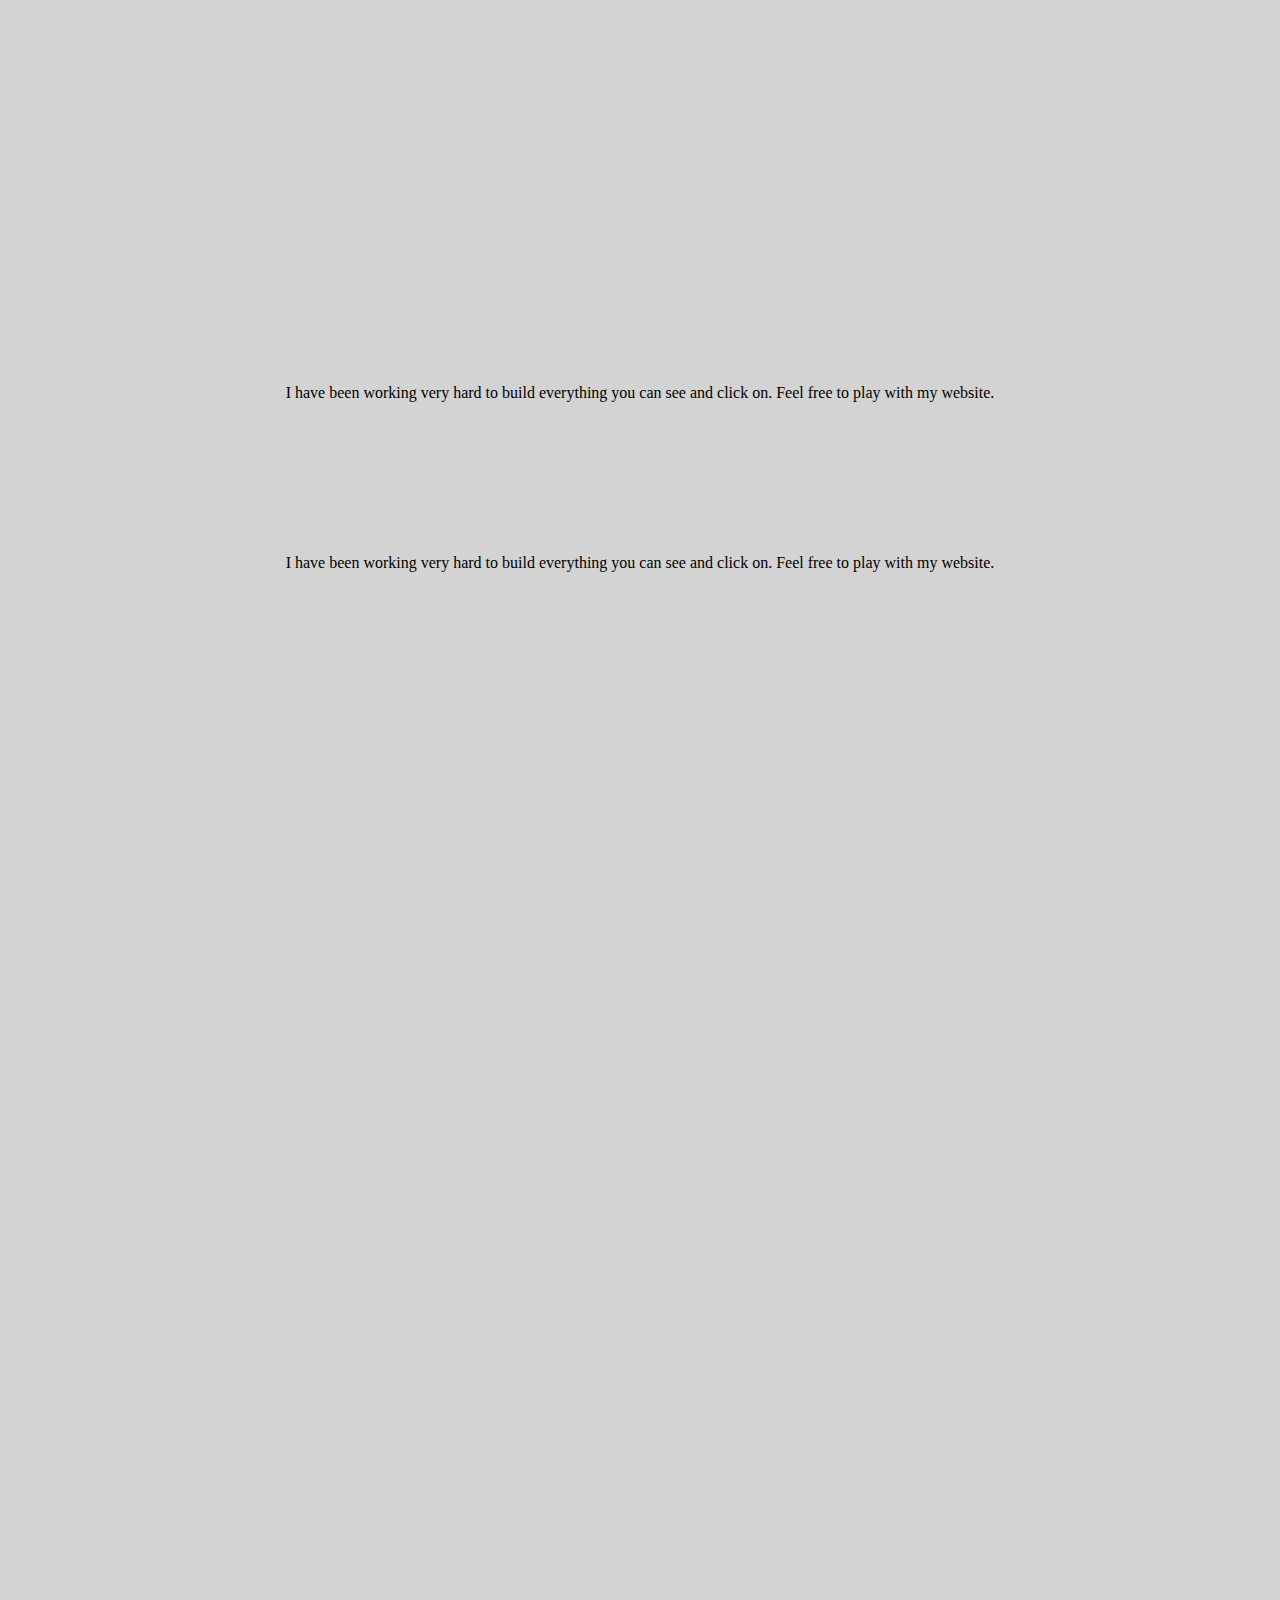
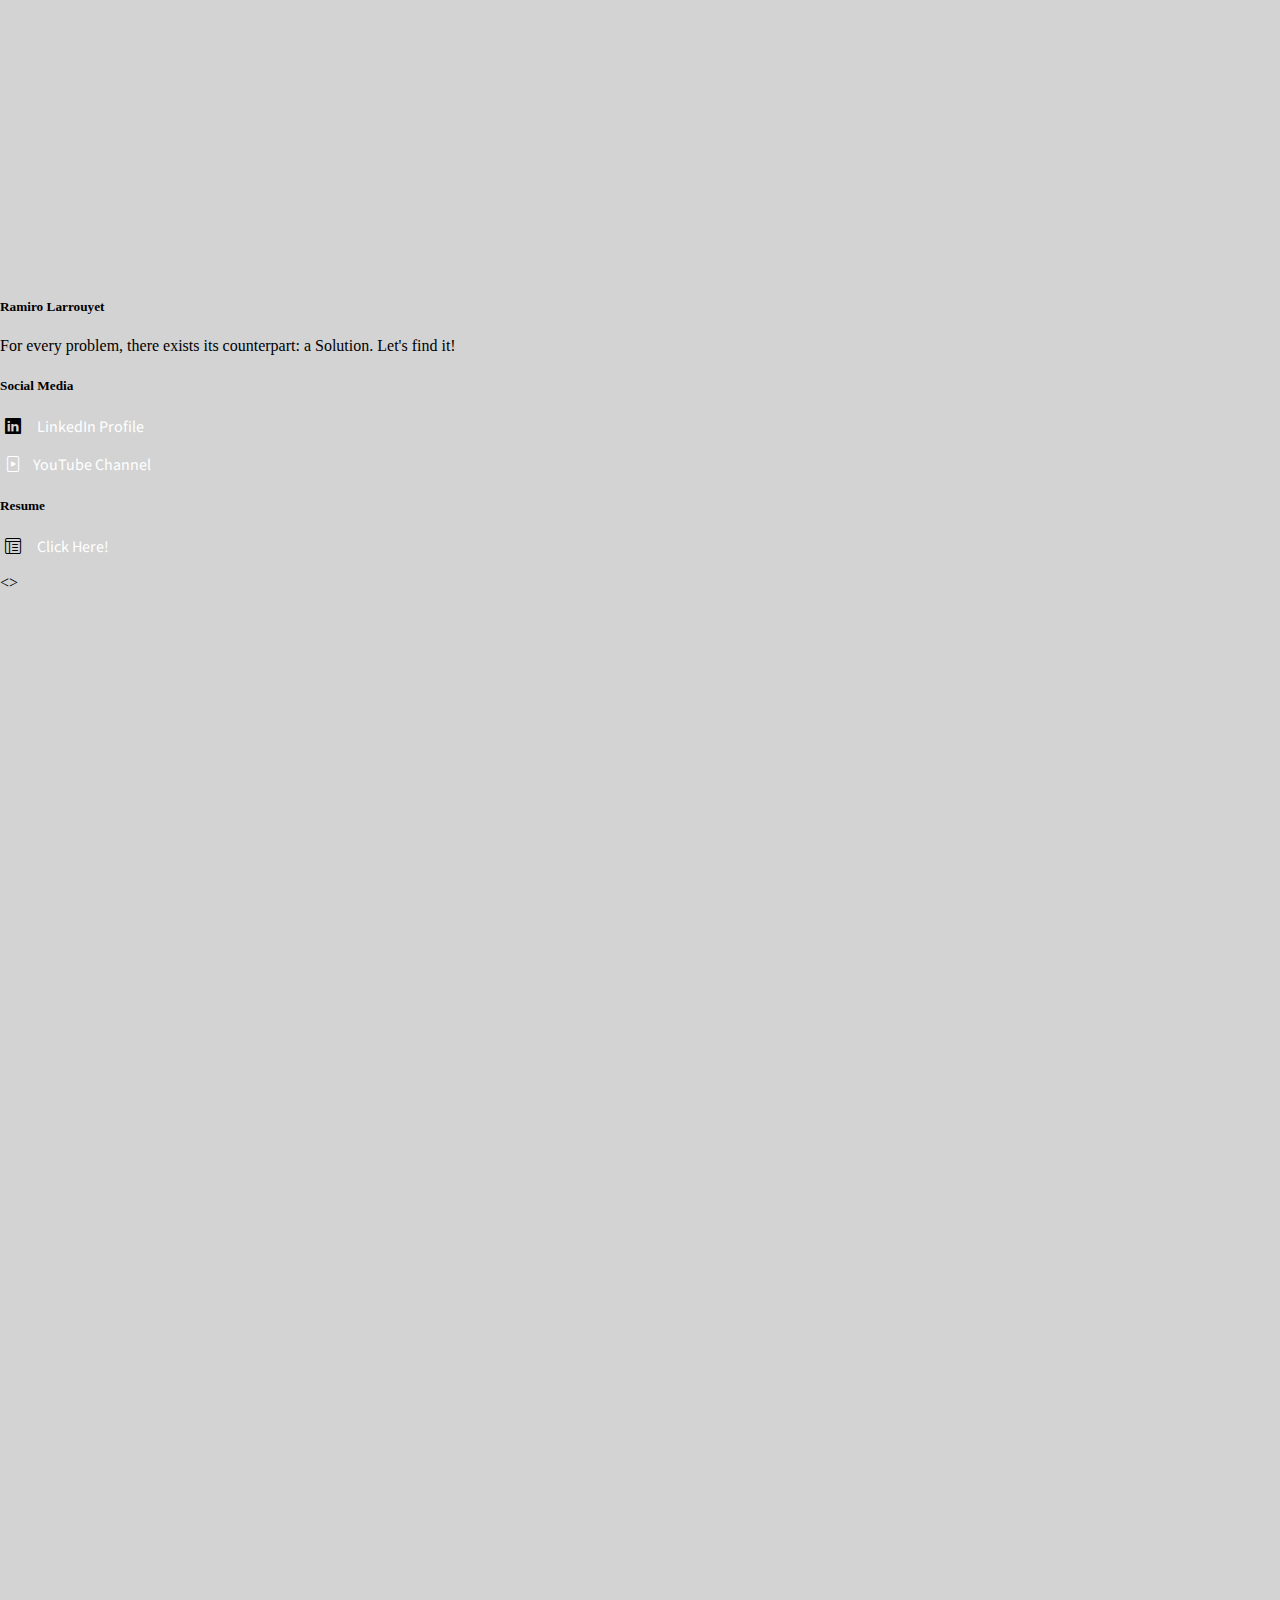
==== commit d500af95: "termine la pagina web developing y contact" ====
--- a/index.html
+++ b/index.html
@@ -26,7 +26,7 @@
   <nav class="navbar navbar-expand-lg bg-light">
     <div class="container-fluid">
       <a class="navbar-brand" href="#">
-        <img src="imgcv/favicon.png" class="img-fluid">
+        <img src="imgcv/favicon.png" class="img-fluid" alt="favicon with two initials: rl">
       </a>
       <button class="navbar-toggler" type="button" data-bs-toggle="collapse" data-bs-target="#navbarNav" aria-controls="navbarNav" aria-expanded="false" aria-label="Toggle navigation">
         <span class="navbar-toggler-icon"></span>
@@ -61,7 +61,7 @@
 <section class="container custom-section">
   <div class="row">
    <div class="col-md" data-aos="flip-right" data-aos-offset= "400" data-aos-duration="500">
-    <img src="imgcv/f35360a5066b64ce1b66a6436be356a4.jpg" class="img-fluid" alt="swimming towards an eye">
+    <img src="imgcv/blueeye.jpg" class="img-fluid" alt="swimming in the sea towards an eye">
    </div>
   <div class="cardBody col-md">
     <p class="cardText">I have been working very hard to build everything you can see and click on. Feel free to play with my website.
@@ -77,7 +77,7 @@
       </p>
     </div>
     <div class="col-md" data-aos="flip-left" data-aos-offset="400" data-aos-duration="500">
-     <img src="imgcv/jon-tyson-yulPpoFBNg4-unsplash.jpg" class="img-fluid" alt="woman wearing headphones and sunglasses">
+     <img src="imgcv/womanglass.jpg" class="img-fluid" alt="woman wearing headphones and sunglasses">
    </div>
   </div>
  </section>
--- a/css/estilo.css
+++ b/css/estilo.css
@@ -2,18 +2,6 @@
   font-size: bold;
   font-family: "Times New Roman";
   font-size: medium;
-}
-
-.videoIndexOne {
-  margin-top: 30px;
-}
-
-.videoIndexTwo {
-  margin-top: 30px;
-}
-
-.videoCreative {
-  margin-top: 30px;
 }
 
 footer a {
@@ -28,6 +16,12 @@
   border-radius: 3px;
 }
 
+.bg-contact {
+  background-image: url(../imgcv/cat.jpg);
+  background-size: cover;
+  background-position: center;
+}
+
 form {
   margin-top: 5px;
   padding: 10px;
@@ -35,9 +29,11 @@
   font-family: "Times New Roman", Times, serif;
 }
 form button {
-  height: 80px;
+  height: 50px;
   width: 50px;
-  margin-top: 20px;
+  margin-top: 55px;
+  padding: 15px;
+  text-align: center;
 }
 
 nav {
@@ -60,7 +56,7 @@
 }
 
 .home {
-  background-image: url(../imgcv/7ab8f18bda16de3cef08b5d602329b59.jpg);
+  background-image: url(../imgcv/blackhiena.jpg);
   padding: 2px;
 }
 
@@ -83,14 +79,60 @@
 .custom-section {
   padding: 50px;
   text-align: left;
-  margin-bottom: 1px;
 }
 
 .cardBody {
   display: flex;
   flex-direction: column;
   text-align: center;
+  padding: 10px;
+}
+
+.carousel-item {
+  height: 30rem;
+  background-color: black;
+  background-image: url(../imgcv/cakeone.jpg);
+  background-position: center;
+  background-size: cover;
+  padding: 10px;
+}
+
+.card-header {
+  text-align: center;
   justify-content: center;
+  text-transform: uppercase;
+  font-weight: bold;
+  color: #e0cf1f;
+}
+
+.bgr {
+  text-align: center;
+  padding: 2px;
+  background-size: cover;
+  height: 80vh;
+  box-sizing: border-box;
+  filter: blur(7px);
+}
+
+.web {
+  background-image: url(../imgcv/umakill.jpg);
+  padding-bottom: 10px;
+}
+
+.bg-textWeb {
+  color: black;
+  text-transform: uppercase;
+  font-weight: bold;
+  font-family: "Solway", serif;
+  border: 3px solid black;
+  position: absolute;
+  top: 50%;
+  left: 50%;
+  transform: translate(-50%, -50%);
+  z-index: 2;
+  width: 80%;
+  padding: 20px;
+  text-align: center;
 }
 
 body {
@@ -148,30 +190,5 @@
   background-color: #4761d7;
   margin-top: 30px;
 }
-.cajaD:hover {
-  background-color: #9c5ac7;
-  height: 350px;
-  width: 350px;
-  transition: all 5s;
-}
-
-.divCreativeOne img {
-  height: 400px;
-  width: 400px;
-  margin-top: 20px;
-}
-
-.divCreativeTwo p {
-  border: solid 5px #bb83e3;
-  text-align: center;
-  font-size: 30px;
-  padding: 10px;
-  margin-block-end: 0;
-  margin-top: 20px;
-}
-
-.divCreativeThree {
-  margin-top: 20px;
-}
 
 /*# sourceMappingURL=estilo.css.map */
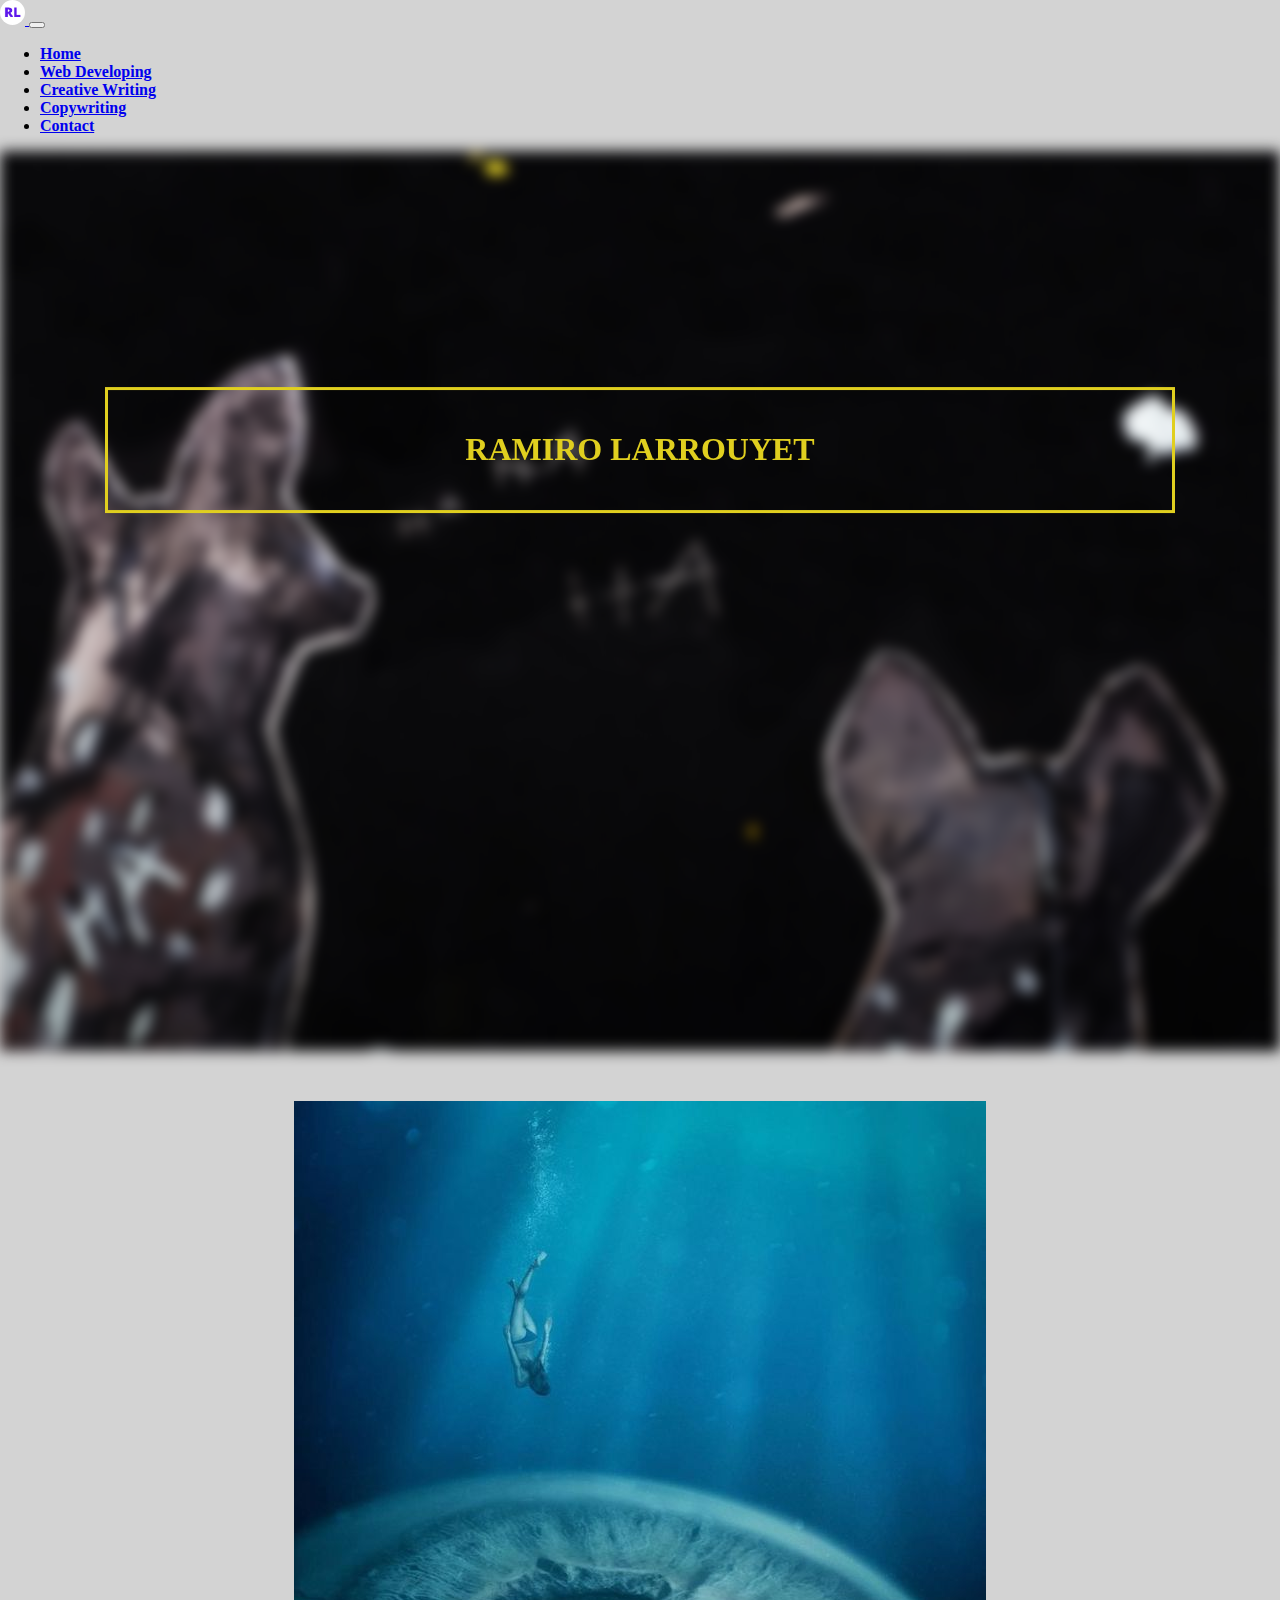
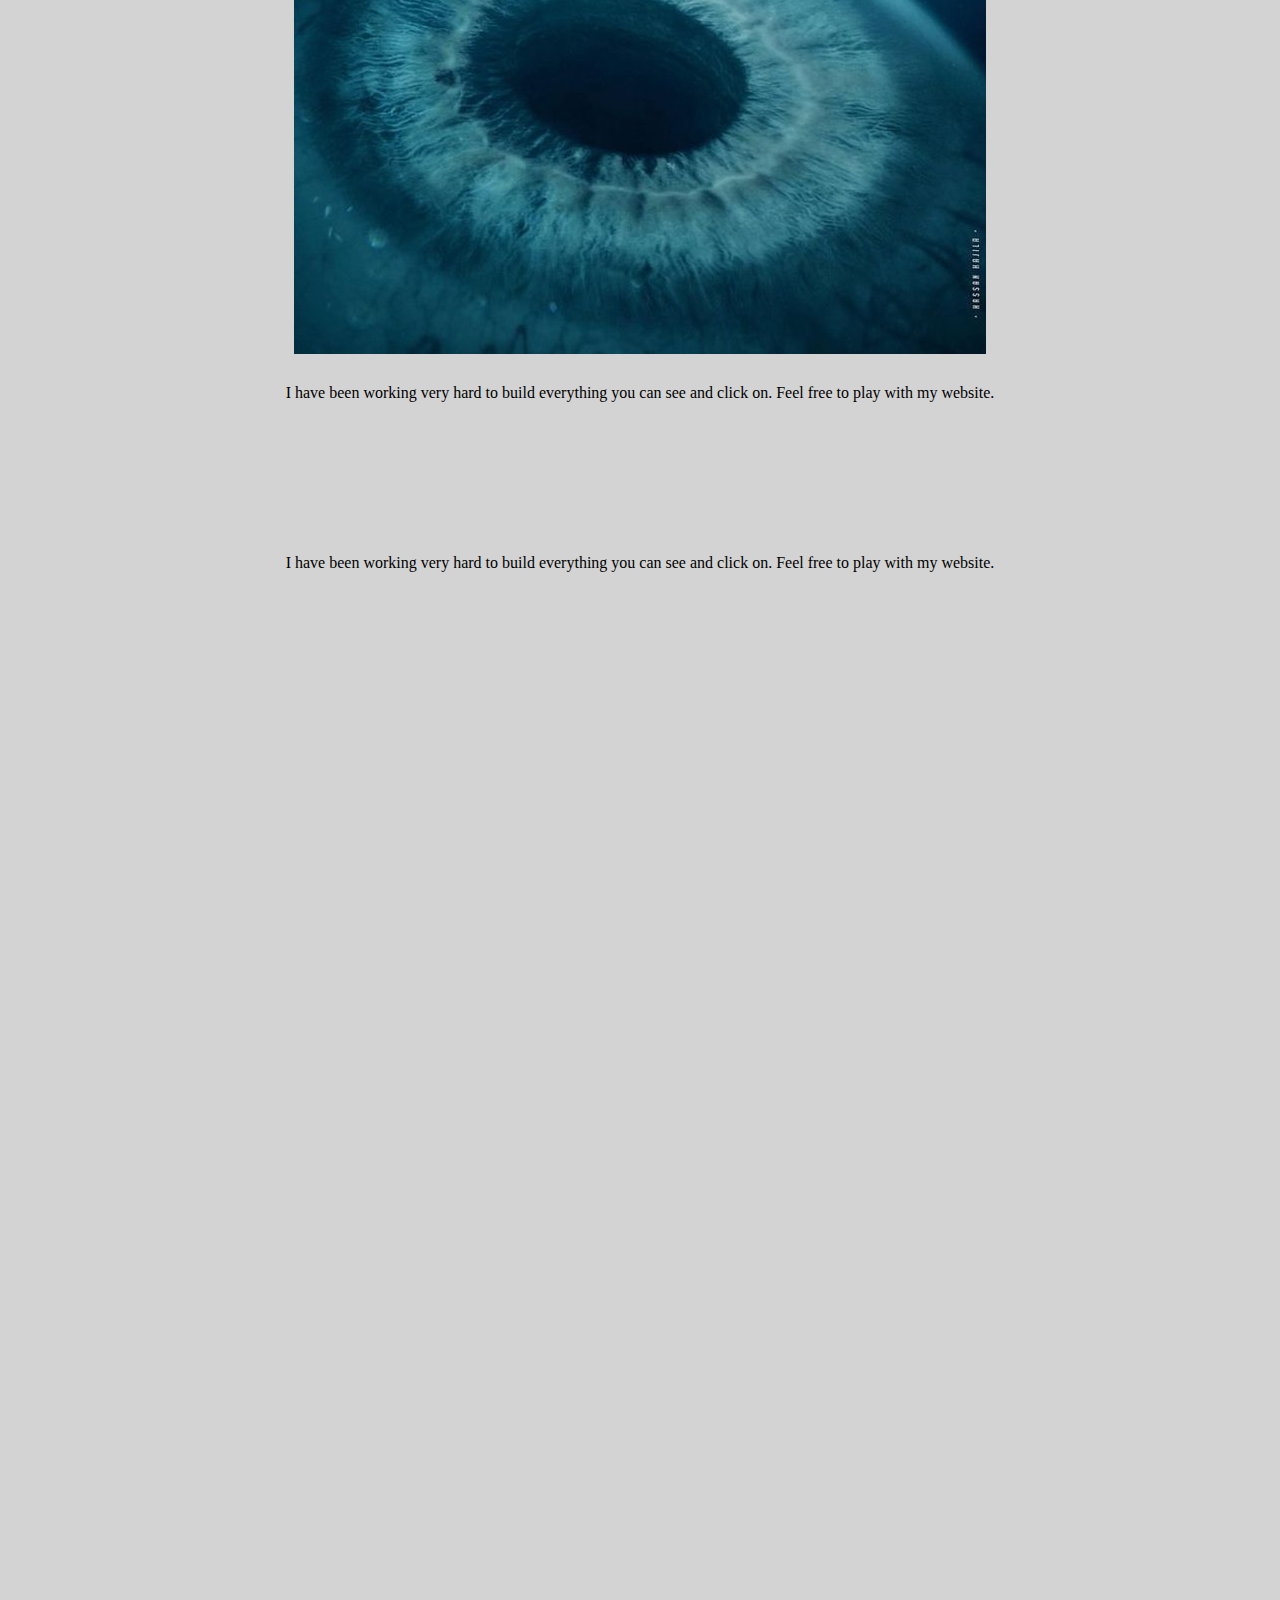
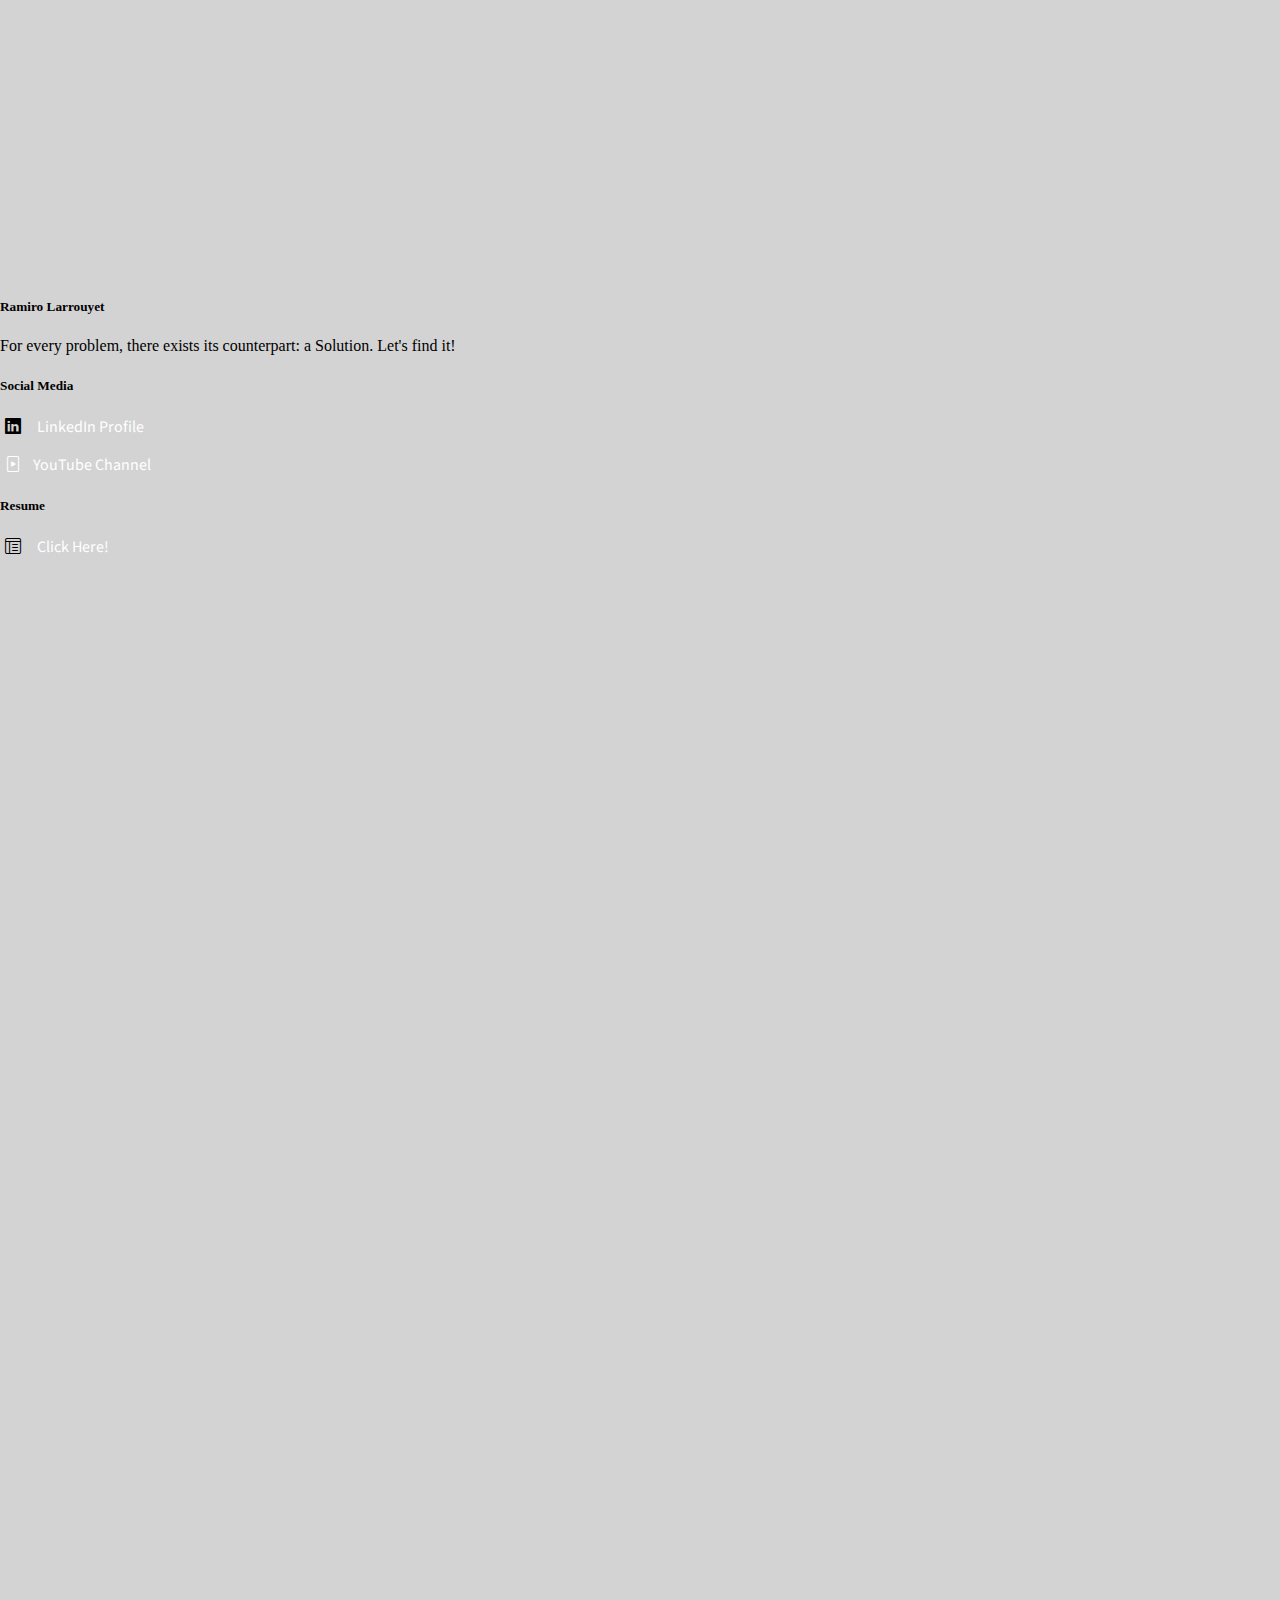
==== commit c066ad09: "termine mi primer proyecto" ====
--- a/index.html
+++ b/index.html
@@ -60,10 +60,10 @@
 
 <section class="container custom-section">
   <div class="row">
-   <div class="col-md" data-aos="flip-right" data-aos-offset= "400" data-aos-duration="500">
+   <div class="col-sm-12 col-md-6 col-lg-6 col-xl-6 data-aos="flip-right" data-aos-offset= "400" data-aos-duration="500">
     <img src="imgcv/blueeye.jpg" class="img-fluid" alt="swimming in the sea towards an eye">
    </div>
-  <div class="cardBody col-md">
+  <div class="cardBody col-sm-12 col-md-6 col-lg-6 col-xl-6">
     <p class="cardText">I have been working very hard to build everything you can see and click on. Feel free to play with my website.
     </p>
   </div>
@@ -72,11 +72,11 @@
 
 <section class="container custom-section">
   <div class="row">
-    <div class="cardBody col-md">
+    <div class="cardBody col-sm-12 col-md-6 col-lg-6 col-xl-6">
       <p class="cardText"> I have been working very hard to build everything you can see and click on. Feel free to play with my website.
       </p>
     </div>
-    <div class="col-md" data-aos="flip-left" data-aos-offset="400" data-aos-duration="500">
+    <div class="col-sm-12 col-md-6 col-lg-6 col-xl-6" data-aos="flip-left" data-aos-offset="400" data-aos-duration="500">
      <img src="imgcv/womanglass.jpg" class="img-fluid" alt="woman wearing headphones and sunglasses">
    </div>
   </div>
@@ -123,5 +123,3 @@
     </body>
 
 </html>
-
-<> 
--- a/css/estilo.css
+++ b/css/estilo.css
@@ -1,9 +1,3 @@
-.container p {
-  font-size: bold;
-  font-family: "Times New Roman";
-  font-size: medium;
-}
-
 footer a {
   display: inline;
   font-family: "Source Sans Pro";
@@ -17,7 +11,7 @@
 }
 
 .bg-contact {
-  background-image: url(../imgcv/cat.jpg);
+  background-image: url(../imgcv/hat.jpg);
   background-size: cover;
   background-position: center;
 }
@@ -78,7 +72,7 @@
 
 .custom-section {
   padding: 50px;
-  text-align: left;
+  text-align: center;
 }
 
 .cardBody {
@@ -135,60 +129,45 @@
   text-align: center;
 }
 
+.bgc {
+  text-align: center;
+  padding: 2px;
+  background-size: cover;
+  height: 75vh;
+  box-sizing: border-box;
+  filter: blur(7px);
+}
+
+.creative {
+  background-image: url(../imgcv/arm.jpg);
+  padding: 2px;
+}
+
+.bg-textCreative {
+  color: #e0cf1f;
+  text-transform: uppercase;
+  font-weight: bold;
+  font-family: "Solway", serif;
+  border: 3px solid #e0cf1f;
+  position: absolute;
+  top: 50%;
+  left: 50%;
+  transform: translate(-50%, -50%);
+  z-index: 2;
+  width: 80%;
+  padding: 20px;
+  text-align: center;
+}
+
+.title {
+  text-decoration: underline;
+  font-weight: bold;
+  font-style: italic;
+}
+
 body {
   background-color: lightgray;
   margin: 0;
 }
 
-.item {
-  text-align: center;
-  display: inline-block;
-  width: 250px;
-  height: 270px;
-  padding: 20px;
-}
-
-.cajaA {
-  background: linear-gradient(to right, #bb83e3, #688aca);
-  margin-top: 30px;
-  transform: scale(1.6, 1);
-}
-
-.cajaB {
-  background: radial-gradient(#464bd8, #9c5ac7);
-  margin-top: 30px;
-}
-
-.cajaC {
-  background-color: #464bd8;
-  margin-top: 30px;
-  animation-name: animacionCajaC;
-  animation-iteration-count: infinite;
-  animation-timing-function: ease-in;
-  animation-duration: 6s;
-  animation-delay: 2s;
-}
-
-@keyframes animacionCajaC {
-  0% {
-    width: 200px;
-  }
-  25% {
-    width: 225 px;
-  }
-  50% {
-    width: 250px;
-  }
-  75% {
-    width: 275px;
-  }
-  100% {
-    width: 300px;
-  }
-}
-.cajaD {
-  background-color: #4761d7;
-  margin-top: 30px;
-}
-
 /*# sourceMappingURL=estilo.css.map */
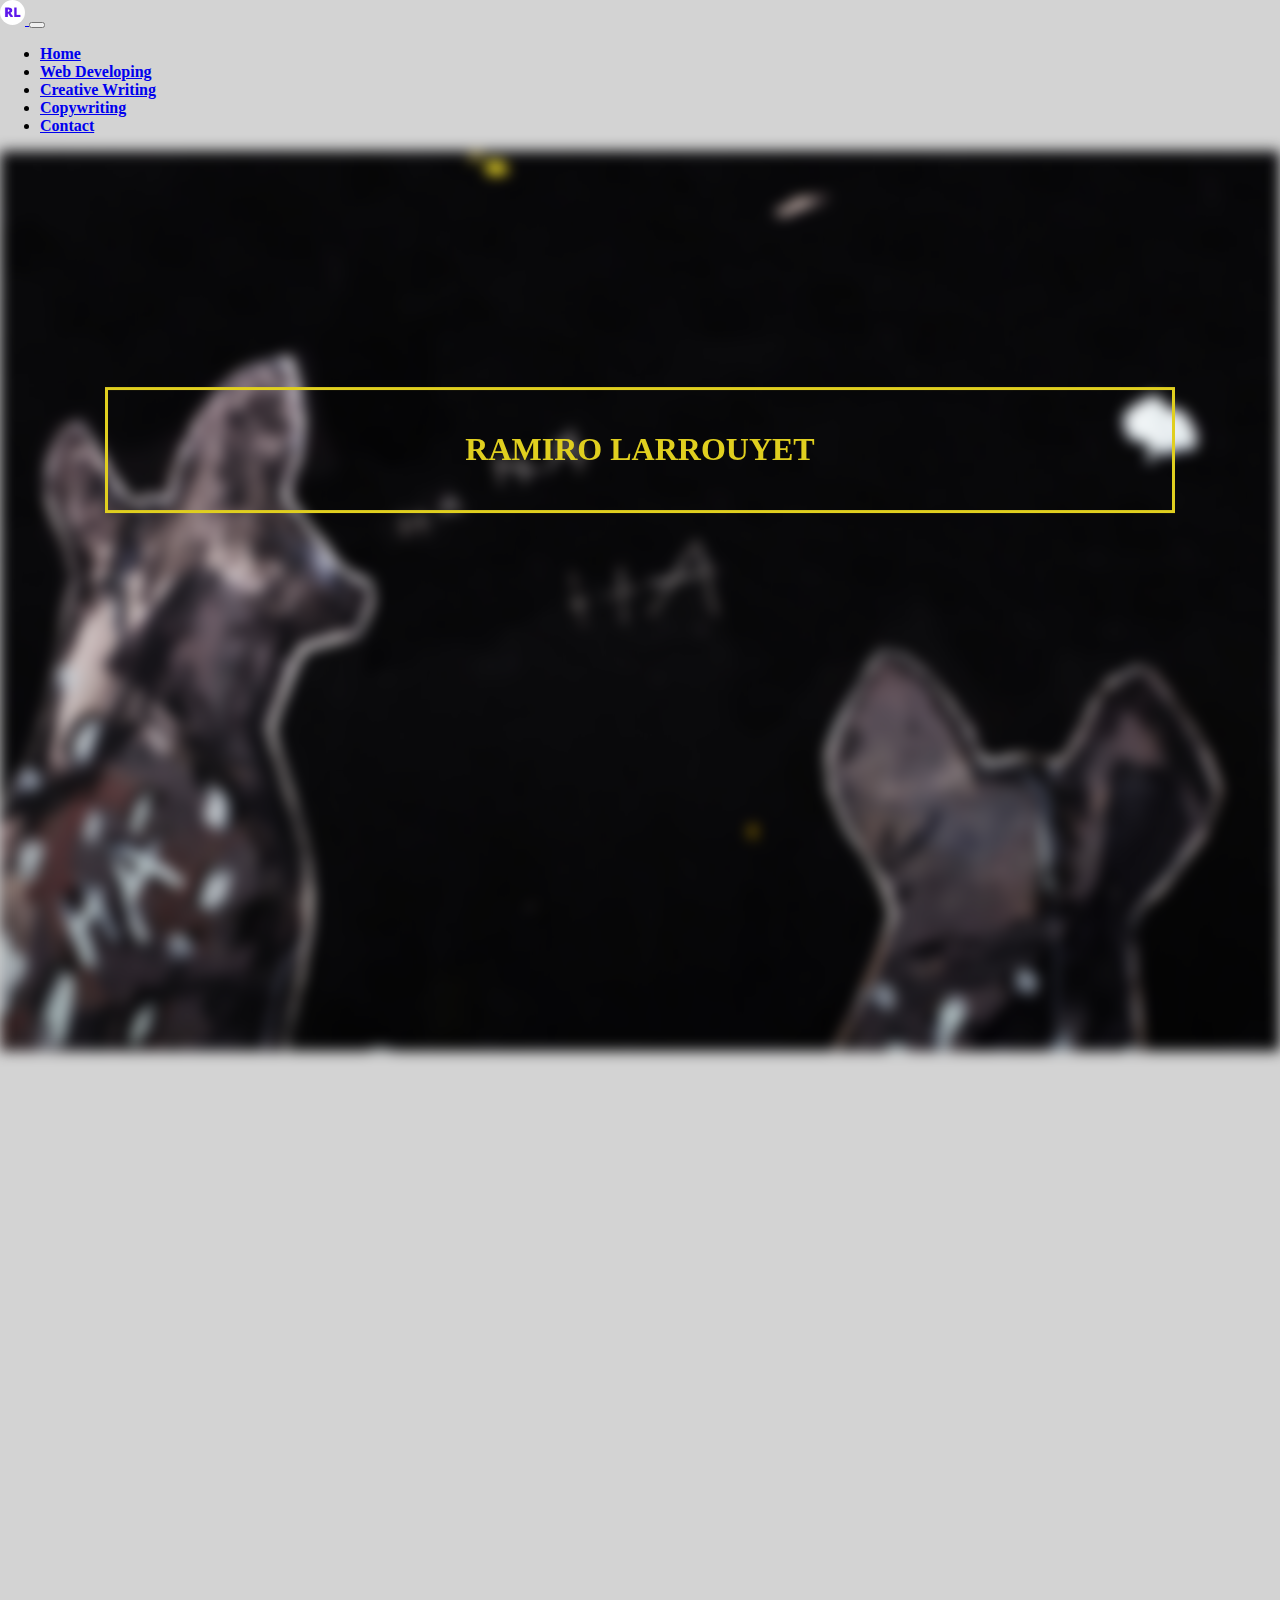
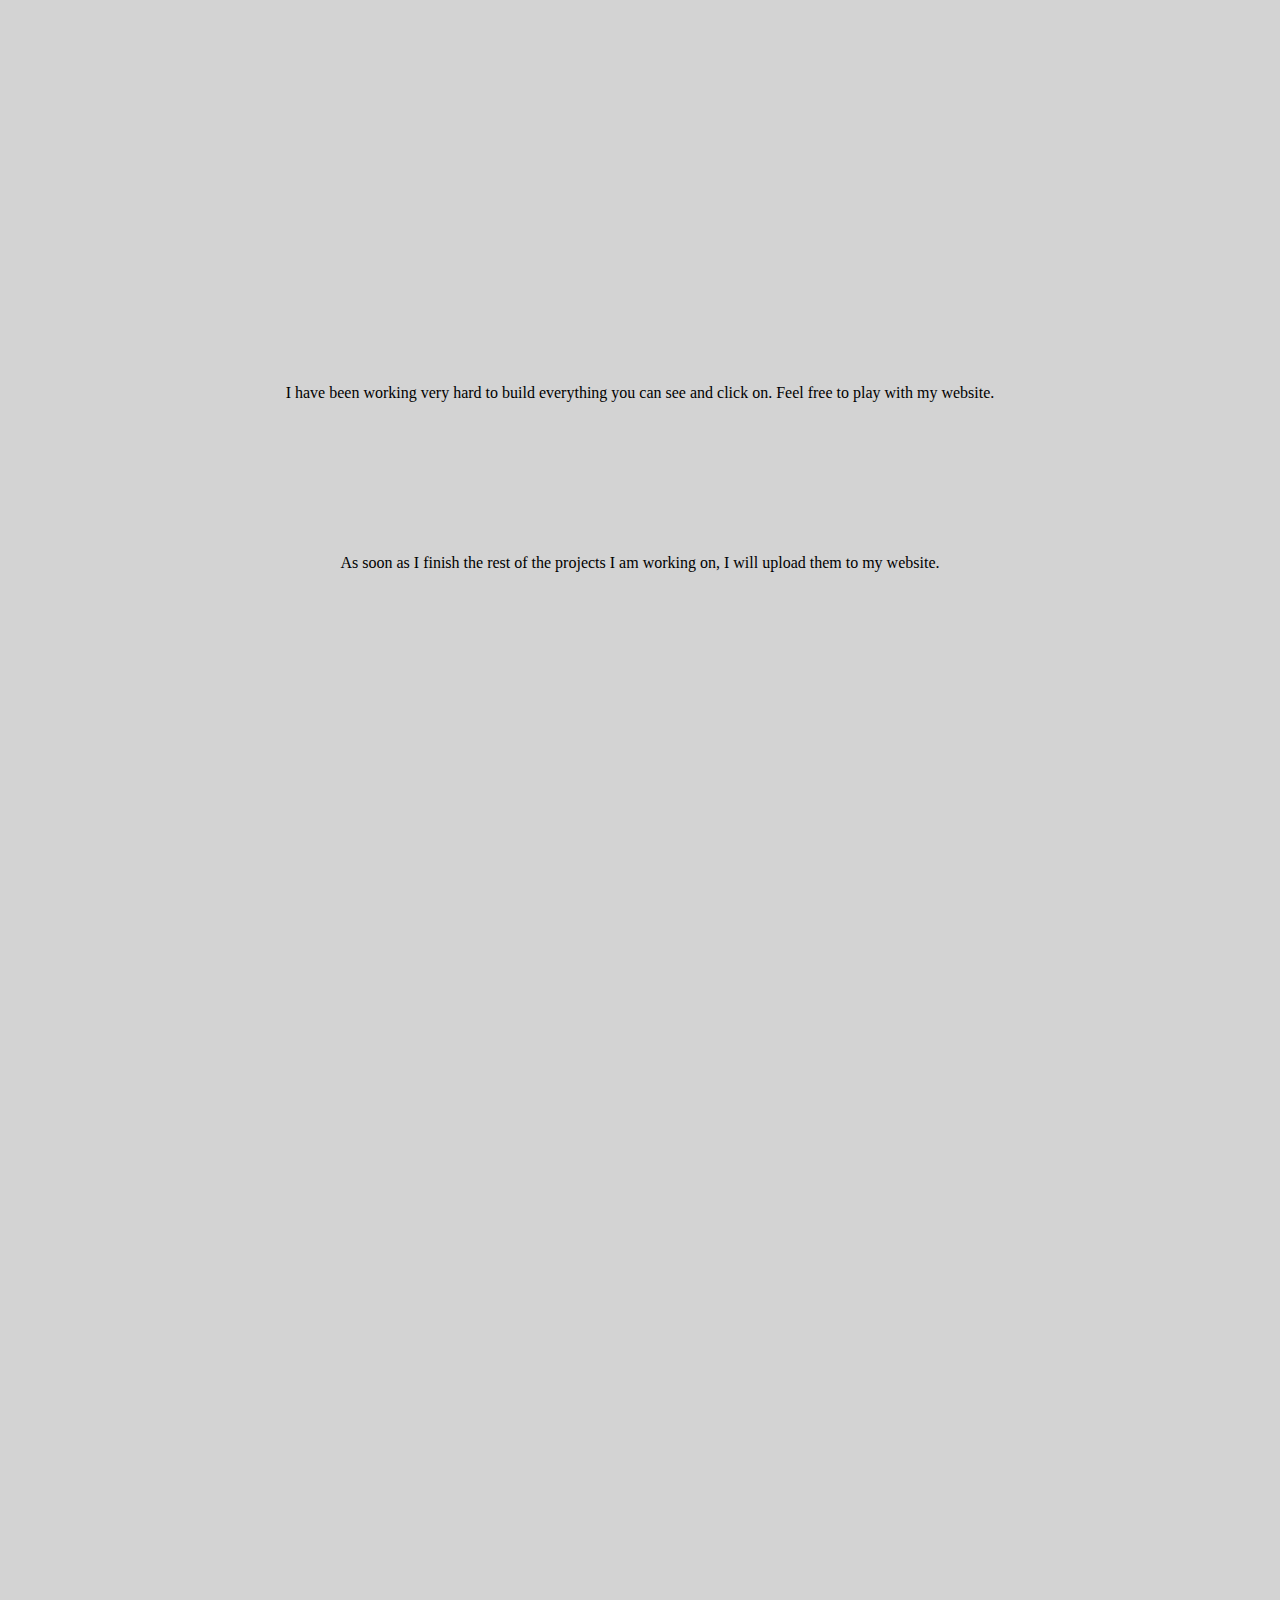
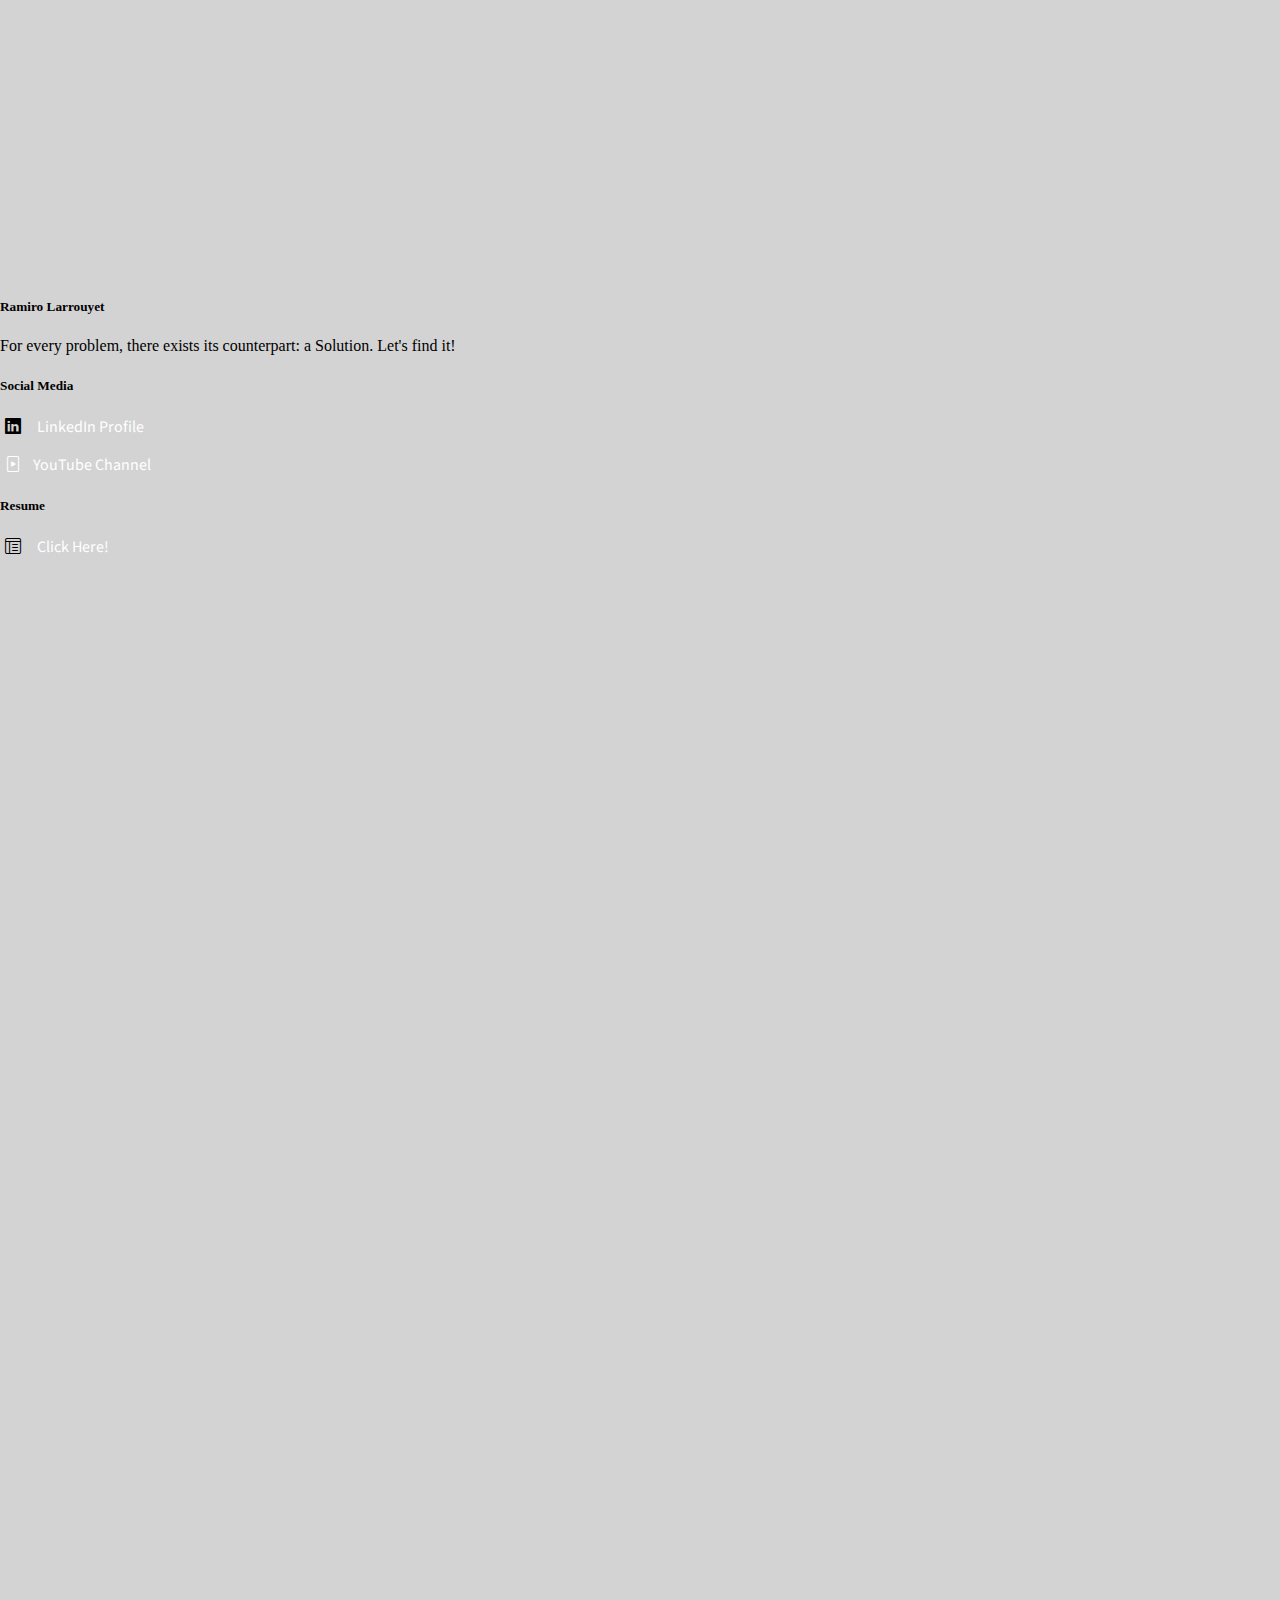
==== commit 54ac3f85: "termine la primera version de mi portfolio" ====
--- a/index.html
+++ b/index.html
@@ -56,15 +56,15 @@
 <div class="bg home"></div>
 <div class="bg-text container">
   <h1 data-aos="zoom-in">Ramiro Larrouyet</h1>
-</div> 
+</div>
 
 <section class="container custom-section">
   <div class="row">
-   <div class="col-sm-12 col-md-6 col-lg-6 col-xl-6 data-aos="flip-right" data-aos-offset= "400" data-aos-duration="500">
-    <img src="imgcv/blueeye.jpg" class="img-fluid" alt="swimming in the sea towards an eye">
+   <div class="col-sm-12 col-md-6 col-lg-6 col-xl-6" data-aos="flip-right" data-aos-offset= "400" data-aos-duration="500">
+    <img src="imgcv/blueeye.jpg" class="img-fluid" alt=" a woman swimming in the deep blue sea towards a huge giant blue eye">
    </div>
   <div class="cardBody col-sm-12 col-md-6 col-lg-6 col-xl-6">
-    <p class="cardText">I have been working very hard to build everything you can see and click on. Feel free to play with my website.
+    <p class="cardText"> I have been working very hard to build everything you can see and click on. Feel free to play with my website.
     </p>
   </div>
  </div>
@@ -73,11 +73,11 @@
 <section class="container custom-section">
   <div class="row">
     <div class="cardBody col-sm-12 col-md-6 col-lg-6 col-xl-6">
-      <p class="cardText"> I have been working very hard to build everything you can see and click on. Feel free to play with my website.
+      <p class="cardText"> As soon as I finish the rest of the projects I am working on, I will upload them to my website.
       </p>
     </div>
     <div class="col-sm-12 col-md-6 col-lg-6 col-xl-6" data-aos="flip-left" data-aos-offset="400" data-aos-duration="500">
-     <img src="imgcv/womanglass.jpg" class="img-fluid" alt="woman wearing headphones and sunglasses">
+     <img src="imgcv/womanglass.jpg" class="img-fluid" alt="woman wearing headphones and sunglasses. vampires are reflected on her sunglasses">
    </div>
   </div>
  </section>
--- a/css/estilo.css
+++ b/css/estilo.css
@@ -25,7 +25,7 @@
 form button {
   height: 50px;
   width: 50px;
-  margin-top: 55px;
+  margin-top: 54px;
   padding: 15px;
   text-align: center;
 }
@@ -70,33 +70,75 @@
   text-align: center;
 }
 
+.entireCarousel {
+  margin-top: 15px;
+}
+
 .custom-section {
   padding: 50px;
   text-align: center;
+  align-items: center;
 }
 
 .cardBody {
   display: flex;
   flex-direction: column;
   text-align: center;
-  padding: 10px;
+  justify-content: center;
+  padding: 10px;
+}
+
+.carouselCard {
+  text-align: center;
+  font-weight: bold;
+  border: 3px solid black;
+  height: fit-content;
+  border-radius: 2px;
+  background-color: black;
+  color: #e0cf1f;
+  padding: 10px;
+  margin-top: 15px;
+  margin-bottom: 15px;
 }
 
 .carousel-item {
-  height: 30rem;
+  height: 26rem;
   background-color: black;
+  background-position: center;
+  background-size: cover;
+  padding: 10px;
+}
+
+.card-header {
+  text-align: center;
+  justify-content: center;
+  text-transform: uppercase;
+  font-weight: bold;
+  color: #e0cf1f;
+}
+
+.itemOne {
   background-image: url(../imgcv/cakeone.jpg);
-  background-position: center;
-  background-size: cover;
-  padding: 10px;
-}
-
-.card-header {
-  text-align: center;
-  justify-content: center;
-  text-transform: uppercase;
-  font-weight: bold;
-  color: #e0cf1f;
+}
+
+.itemTwo {
+  background-image: url(../imgcv/caketwo.jpg);
+}
+
+.itemThree {
+  background-image: url(../imgcv/cakethree.jpg);
+}
+
+.itemFour {
+  background-image: url(../imgcv/cakeFour.jpeg);
+}
+
+.itemFive {
+  background-image: url(../imgcv/cakeFive.jpeg);
+}
+
+.itemSix {
+  background-image: url(../imgcv/cakeSix.jpeg);
 }
 
 .bgr {
